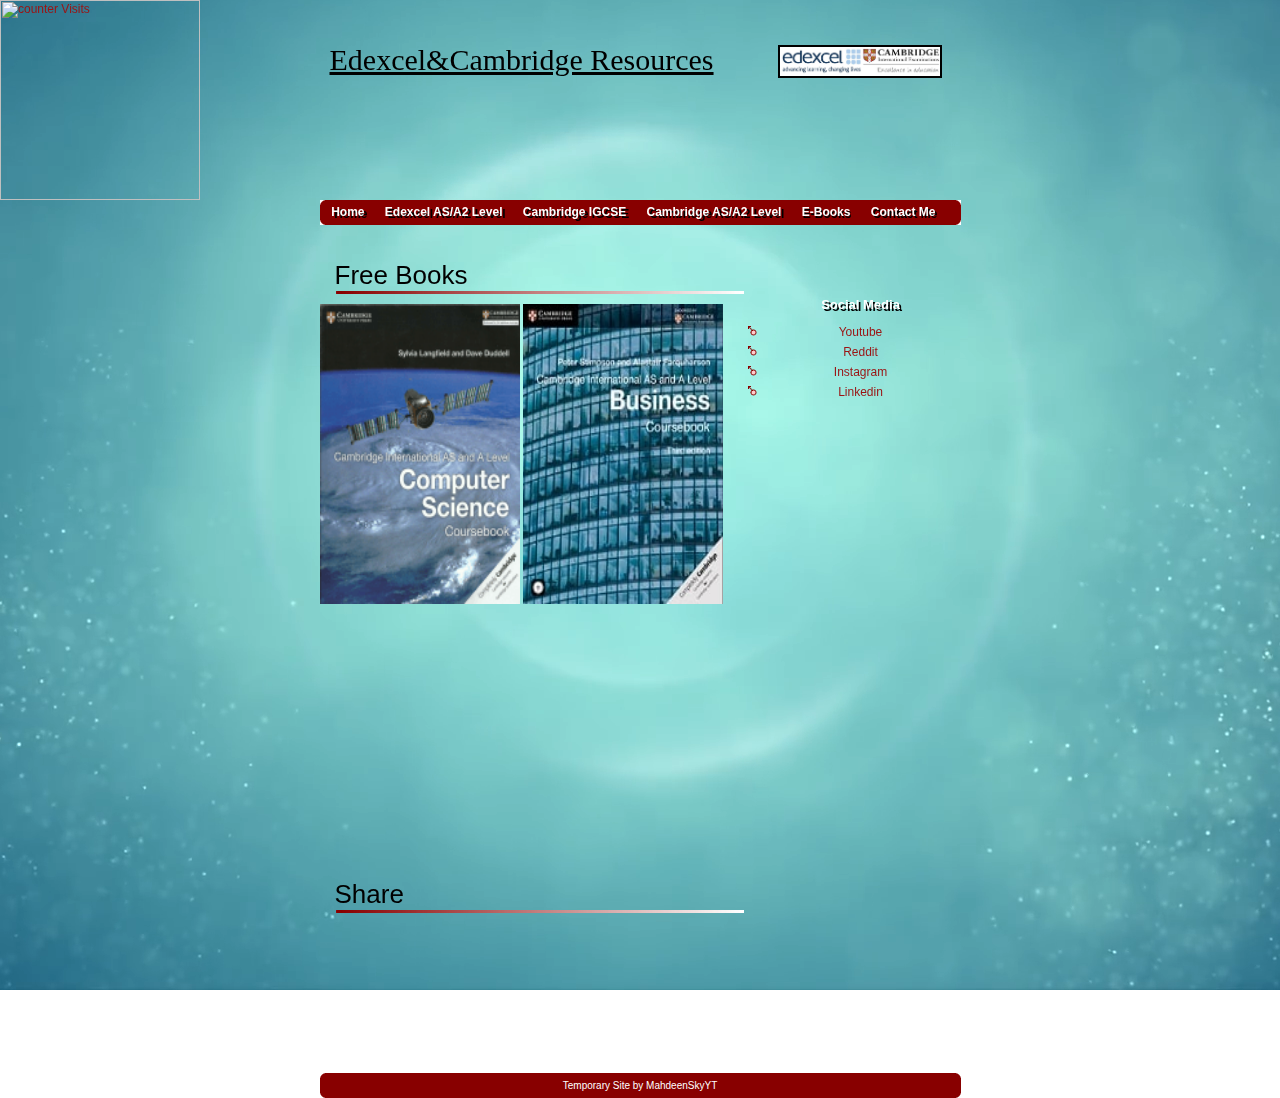
==== Ebooks.html @ 7a07d39c "Rename original(unencrypted)Ebooks.php to Ebooks.html" ====
<!-- You are not supposed to see this -->
<a href="#" target="_blank">
<img src="https://hitwebcounter.com/counter/counter.php?page=7181941&style=0036&nbdigits=5&type=ip&initCount=0" title="unique visitors" Alt=" counter Visits" align="left"  border="0" width="200" length="200" >
</a>                                    

<style>
#myVideo {
  position: fixed;
    top: 50%;
    left: 50%;
    min-width: 100%;
    min-height: 100%;
    z-index: -100;
    -ms-transform: translateX(-50%) translateY(-50%);
    -moz-transform: translateX(-50%) translateY(-50%);
    -webkit-transform: translateX(-50%) translateY(-50%);
    background-size: cover;}

</style>
<video autoplay muted loop id="myVideo">
  <source src="myvideo.mp4" type="video/mp4">
  Your browser does not support HTML5 video.
</video>
                   


<!DOCTYPE html>
<html xmlns>
<head>
<meta http-equiv="Content-Type" content="text/html; charset=utf-8" />
<link rel="stylesheet" type="text/css" href="style.css" />
<link rel="stylesheet" href="plugins/minibar.min.css">
<script src="plugins/minibar.min.js"></script>
<title>Edexcel&Cambridge Resources</title>
<style>img[alt="www.000webhost.com"]{display:none;}
       #bar {position:relative; right:20px;}
       .container {overflow-y: scroll;height: 300px;width: 440px;}
       
</style>

</head>



<body>
  <!-- Logo --> 
  <img src="Logo.jpg" alt="Logo" length="300" width="160"  style="position:relative; top:45px; left:120px; border:2px solid black; ">
  
  <div id="main">
  	<h1 style="font-family:Rockwell; "><ins><a href="index.php" style="color:black;">Edexcel&Cambridge Resources</a></ins></h1>
  	<div id="header">
    	<a id="bar" href="https://mahdeencv.000webhostapp.com/" style="text-shadow:3px 2px 0 black">Home</a>
        <a id="bar" href="EdexcelASA2Level.php" style="text-shadow:3px 2px 0 black">Edexcel AS/A2 Level</a>
        <a id="bar" href="IGCSE.php" style="text-shadow:3px 2px 0 black">Cambridge IGCSE</a>
        <a id="bar" href="ComingSoon.html" style="text-shadow:3px 2px 0 black">Cambridge AS/A2 Level</a>
        <a id="bar" href="#" style="text-shadow:1px 2px 0 black">E-Books</a>
        <a id="bar" href="ComingSoon.html" style="text-shadow:2px 2px 0 black">Contact Me</a>
    </div>
    <div id="contentColumn">
		
     
    <h2>Free Books</h2>
        <div class="divider"></div>
        <div class="container">
        <a href="https://oko.sh/Text-Books-PDF" target=_blank><img src="images/cambridge-as-a-level-computer-science.png" alt="cambridge-as-a-level-computer-science" width="200px" height="300px"></a>
        <a href="https://oko.sh/Text-Books-PDF" target=_blank><img src="images/Cambridge_International_AS_and_A_Level_Business_Coursebook_Third_Edition.jpg" alt="Cambridge_International_AS_and_A_Level_Business_Coursebook_Third_Edition" width="200x" height="300px"></a><br>
        <a href="https://oko.sh/Text-Books-PDF" target=_blank><img src="images/cambridge-international-as-and-a-level-economics-coursebook.png" alt="Cambridge International AS and A Level Economics" width="200px" height="300px"></a>
        <a href="https://oko.sh/Text-Books-PDF" target=_blank><img src="images/Cambridge-International-AS-and-A-Level-Biology-Coursebook.png" alt="Cambridge International AS and A Level Biology Coursebook" width="200px" height="300px"></a><br>
        <a href="https://oko.sh/Text-Books-PDF" target=_blank><img src="images/Cambridge-International-AS-and-A-Level-Chemistry-Coursebook-second-edition.jpg" alt="Cambridge International AS and A Level Chemistry Coursebook 2nd Edition" width="200px" height="300px"></a>
        <a href="https://oko.sh/Text-Books-PDF" target=_blank><img src="images/cambridge-international-as-and-a-level-computing-coursebook-by-chris-leadbetter-roger-blackford-and-tony-piper.png" alt="cambridge-international-as-and-a-level-computing-coursebook" width="200px" height="300px"></a>
        
        
        <a href="https://oko.sh/Text-Books-PDF" target=_blank><img src="images/cambridge-igcse-biology-3rd-edition-by-d-g-mackean-and-dave-hayward.jpeg" alt="cambridge-igcse-biology-3rd-edition-by-d-g-mackean-and-dave-hayward" width="200px" height="300px"></a>
        <a href="https://oko.sh/Text-Books-PDF" target=_blank><img src="images/cambridge-igcse-business-studies-4th-edition-by-peter-stimpson-karen-borrington.jpg" alt="cambridge-igcse-business-studies-4th-edition-by-peter-stimpson-karen-borrington" width="200px" height="300px"></a>
        <a href="https://oko.sh/Text-Books-PDF" target=_blank><img src="images/cambridge-igcse-chemistry-by-bryan-earl-and-doug-wilford.png" alt="cambridge-igcse-chemistry-by-bryan-earl-and-doug-wilford" width="200px" height="300px"></a>
        <a href="https://oko.sh/Text-Books-PDF" target=_blank><img src="images/cambridge-igcse-computer-science-by-david-watson-and-helen-williams.jpg" alt="cambridge-igcse-computer-science-by-david-watson-and-helen-williams" width="200px" height="300px"></a>
        <a href="https://oko.sh/Text-Books-PDF" target=_blank><img src="images/cambridge-igcse-english-second-language.jpg" alt="cambridge-igcse-english-second-language" width="200px" height="300px"></a>
        <a href="https://up-load.io/7kzsr221i40h" target=_blank><img src="images/cambridge-igcse-mathematics-core-and-extended-3rd-edition.png" alt="cambridge-igcse-mathematics-core-and-extended-3rd-edition" width="200px" height="300px"></a>
        <a href="https://oko.sh/Text-Books-PDF" target=_blank><img src="images/cambridge-igcse-physics-3rd-edition-by-tom-duncan-and-heather-kennett.png" alt="cambridge-igcse-physics-3rd-edition-by-tom-duncan-and-heather-kennett" width="200px" height="300px"></a>
        <a href="https://oko.sh/Text-Books-PDF" target=_blank><img src="images/chemistry-workbook-3rd-edition.jpeg" alt="chemistry-workbook-3rd-edition" width="200px" height="300px"></a>
        <a href="https://oko.sh/Text-Books-PDF" target=_blank><img src="images/igcse-ict-information-and-communication-technology-second-edition-by-graham-brown.jpg" alt="igcse-ict-information-and-communication-technology-second-edition-by-graham-brown" width="200px" height="300px"></a>
        <a href="https://oko.sh/Text-Books-PDF" target=_blank><img src="images/Cambridge-IGCSE-and-O-Level-Economics.jpg" alt="Cambridge-IGCSE-and-O-Level-Economics" width="200px" height="300px"></a>
        
        <a href="https://oko.sh/Text-Books-PDF" target=_blank><img src="images/edexcel-A-levels/edexcel-a-level-biology.jpg" alt="Edexcel-IAL-Biology-Book-1" width="200px" height="300px"></a>
        <a href="https://oko.sh/Text-Books-PDF" target=_blank><img src="images/edexcel-A-levels/edexcel-a-level-physics.jpg" alt="Edexcel-IAL-Physics-Book-1" width="200px" height="300px"></a>
        <a href="https://oko.sh/Text-Books-PDF" target=_blank><img src="images/edexcel-A-levels/edexcel-a-level-chemistry.jpg" alt="Edexcel-IAL-Chemistry-Book-1" width="200px" height="300px"></a>
        
        <a href="https://oko.sh/Text-Books-PDF" target=_blank><img src="images/edexcel-A-levels/edexcel-a-level-P1.jpg" alt="Edexcel-IAL-PureMathematics-Book-1" width="200px" height="300px"></a>
        <a href="https://oko.sh/Text-Books-PDF" target=_blank><img src="images/edexcel-A-levels/edexcel-a-level-P2.jpg" alt="Edexcel-IAL-PureMathematics-Book-2" width="200px" height="300px"></a>
        
        <a href="https://oko.sh/Text-Books-PDF" target=_blank><img src="images/edexcel-A-levels/edexcel-a-level-S1.jpg" alt="Edexcel-IAL-Statistics-Book-1" width="200px" height="300px"></a>
        <a href="https://oko.sh/Text-Books-PDF" target=_blank><img src="images/edexcel-A-levels/edexcel-a-level-S2.jpg" alt="Edexcel-IAL-Statistics-Book-2" width="200px" height="300px"></a>
        <a href="https://oko.sh/Text-Books-PDF" target=_blank><img src="images/edexcel-A-levels/edexcel-a-level-S3.jpg" alt="Edexcel-IAL-Statistics-Book-3" width="200px" height="300px"></a>
        
        <a href="https://oko.sh/Text-Books-PDF" target=_blank><img src="images/edexcel-A-levels/edexcel-a-level-mechanics1.jpg" alt="Edexcel-IAL-Mechanics-Book-1" width="200px" height="300px"></a>
        <a href="https://oko.sh/Text-Books-PDF" target=_blank><img src="images/edexcel-A-levels/edexcel-a-level-mechanics2.jpg" alt="Edexcel-IAL-Mechanics-Book-2" width="200px" height="300px"></a>
        <a href="https://oko.sh/Text-Books-PDF" target=_blank><img src="images/edexcel-A-levels/edexcel-a-level-mechanics3.jpg" alt="Edexcel-IAL-Mechanics-Book-3" width="200px" height="300px"></a>
        
        <a href="https://oko.sh/Text-Books-PDF" target=_blank><img src="images/edexcel-A-levels/edexcel-a-level-furtherpure1.jpg" alt="Edexcel-IAL-FurtherPure-Book-1" width="200px" height="300px"></a>
        <a href="https://oko.sh/Text-Books-PDF" target=_blank><img src="images/edexcel-A-levels/edexcel-a-level-furtherpure2.jpg" alt="Edexcel-IAL-FurtherPure-Book-2" width="200px" height="300px"></a>
        
        <a href="https://oko.sh/Text-Books-PDF" target=_blank><img src="images/edexcel-A-levels/edexcel-a-level-decisions1.jpg" alt="Edexcel-IAL-Decisions-Book-1" width="200px" height="300px"></a>
        </div>
       
        
        
        

    <div class="share" style="position:relative; top:240px; ">
        <h2>Share</h2>
            <div class="divider"></div>
        
        <!-- Facebook -->
        <iframe src="https://www.facebook.com/plugins/page.php?href=https%3A%2F%2Fwww.facebook.com%2FEdexcelCambridge-PapersUnits-104394507771726%2F%3Fview_public_for%3D104394507771726&tabs&width=340&height=130&small_header=false&adapt_container_width=true&hide_cover=false&show_facepile=false&appId" width="400" height="130" style="position:relative; left:17px; border:none;overflow:hidden" scrolling="no" frameborder="0" allowTransparency="true" allow="encrypted-media"></iframe>
        <div class="addthis_inline_share_toolbox" style="position:relative; left:15px; top:10px;  "></div>
    </div>
        

        
  </div>

  <div id="navColumn">

		<div class="subHeader"><h3 style="text-shadow:2px 2px 0 black">Social Media</h3></div>
            <ul>
                <li><a href="https://www.youtube.com/c/MahdeenSkyYT">Youtube</a></li>
                <li><a href="https://www.reddit.com/user/MahdeenSky">Reddit</a></li>
                <li><a href="https://www.instagram.com/mahdeensky_illustrations/">Instagram</a></li>
                <li><a href="https://www.linkedin.com/in/mahdeen-islam-a873b1177/">Linkedin</a></li>
            </ul>

  </div>
  
  
</div>

        <div id="footer" style="position:relative; top:260px; "><a href="https://www.youtube.com/c/MahdeenSkyYT">Temporary Site</a> by <a href="https://www.youtube.com/c/MahdeenSkyYT">MahdeenSkyYT</a></div>
    
<script type="text/javascript" src="//s7.addthis.com/js/300/addthis_widget.js#pubid=ra-5e1fa5d7bad13620"></script>

</body>
</html>
---- style.css ----
/* A Free Design by Bryant Smith (bryantsmith.com) */

body {
	margin: 0;
	padding: 0;
	text-align: left;
	font-family: Verdana, Arial, Helvetica, sans-serif;
	font-size: 12px;
	color: #000000;
	background: #FFFFFF;
}
*
{
  margin: 0 auto 0 auto;
 text-align:left;}
 
 
 html, body {
text-align: center;
}
p {text-align: left;}


h1
{
font-size:30px;
font-weight:normal;
padding:10px;
}


h2
{
font-size:26px;
font-weight:normal;
padding-left:15px;
padding-top:35px;
}

#main
{
width:641px;
height:auto;
padding-bottom:20px;
}

#header
{
color:#ffffff;
clear:both;
width:641px;
height:25px;
background-image:url(header_footer.png);
background-repeat:no-repeat;
text-align:right;
line-height:25px;
}

#header a, #header a:visited, #header a:hover
{
font-size:12px;
font-weight:bold;
color:#FFFFFF;
padding-left:12px;
padding-right:5px;
text-decoration:none;
line-height:25px;
}

#footer
{
color:#ffffff;
font-size:10px;
clear:both;
width:641px;
height:25px;
background-image:url(header_footer.png);
background-repeat:no-repeat;
text-align:center;
line-height:25px;
font-weight:normal;
}

#footer a, #footer a:visited, #footer a:hover
{
font-size:10px;
color:#FFFFFF;
text-decoration:none;
line-height:25px;
}




#header a:hover { 
color:#F2EAEA;
border:none;
}

#contentColumn
{
float:left;
width:441px;
}

#navColumn
{
float:left;
width:200px;
padding-top:50px;
}
#contentColumn p
{
text-align:left;
line-height:25px;
letter-spacing:-1px;
margin:6px;
}



.divider
{
background-image:url(divider.jpg);
width:408px;
height:3px;
margin-bottom:10px;

}
.subHeader
{
margin-top:20px;
margin-bottom:4px;
width:150px;
height:20px;
background-image:url(../SimpleFactorial/right_header.png);
text-align:center;
}

.subHeader h3
{
font-size:13px;
line-height:20px;
color:#FFFFFF;
text-align:center;
}

ul,  li
{
text-align:center;
padding:3px;
list-style-image:url(link_image.png);
}



a, a:visited
{
text-decoration:none;
color:#9B1313;
}

a:hover
{
color:#9B1313;
border-bottom:dashed 1px #DD6A6A;
}
---- plugins/minibar.min.css ----
/*!
 * MiniBar 0.4.2
 * http://mobius.ovh/
 *
 * Released under the MIT license
 */.mb-bar,.mb-track{border-radius:5px;position:absolute}.mb-bar,.mb-button,.mb-buttons,.mb-track{position:absolute}.mb-container{overflow:hidden;height:100%;width:100%}.mb-container:hover.mb-scroll-x>.mb-buttons-x,.mb-container:hover.mb-scroll-x>.mb-buttons-x>.mb-track-x,.mb-container:hover.mb-scroll-x>.mb-track-x,.mb-container:hover.mb-scroll-y>.mb-buttons-y,.mb-container:hover.mb-scroll-y>.mb-buttons-y>.mb-track-y,.mb-container:hover.mb-scroll-y>.mb-track-y,.mb-visible.mb-scroll-x>.mb-buttons-x,.mb-visible.mb-scroll-x>.mb-buttons-x>.mb-track-x,.mb-visible.mb-scroll-x>.mb-track-x,.mb-visible.mb-scroll-y>.mb-buttons-y,.mb-visible.mb-scroll-y>.mb-buttons-y>.mb-track-y,.mb-visible.mb-scroll-y>.mb-track-y{opacity:1}.mb-content{overflow:auto;height:100%;width:auto;box-sizing:content-box}.mb-track{-webkit-transition:opacity 250ms;transition:opacity 250ms}.mb-bar{background-color:rgba(0,0,0,.2);z-index:10;-webkit-transform-style:preserve-3d;transform-style:preserve-3d}.mb-track-x{left:5px;bottom:5px;width:calc(100% - 10px);height:10px;opacity:0}.mb-buttons-y .mb-increase,.mb-track-y .mb-increase{bottom:0}.mb-track-x .mb-bar{left:0;top:0;height:100%;min-width:10px}.mb-track-y{right:5px;top:5px;height:calc(100% - 10px);width:10px;opacity:0}.mb-buttons-x .mb-increase,.mb-buttons-y,.mb-track-x .mb-increase{right:0}.mb-track-y .mb-bar{right:0;top:0;width:100%;min-height:10px}.mb-progress{overflow:hidden}.mb-progress .mb-bar{min-height:0}.mb-buttons-x{height:16px;width:100%;bottom:0;left:0;opacity:0}.mb-buttons-x .mb-decrease{left:0}.mb-buttons-x .mb-decrease::before{-webkit-transform:rotate(-135deg);transform:rotate(-135deg)}.mb-buttons-x .mb-increase::before{left:-1px;-webkit-transform:rotate(45deg);transform:rotate(45deg)}.mb-buttons-y{width:16px;height:100%;top:0;opacity:0}.mb-buttons-y .mb-decrease{top:0}.mb-buttons-y .mb-increase::before{top:5px;-webkit-transform:rotate(135deg);transform:rotate(135deg)}.mb-nav .mb-bar{border-radius:0;background-color:#969696}.mb-nav .mb-bar:hover{background-color:#a3a3a3}.mb-nav .mb-track{border-radius:0;background-color:#d6d6d6}.mb-nav .mb-track-x{left:16px;height:16px;width:calc(100% - 32px)}.mb-nav .mb-track-y{top:16px;width:16px;height:calc(100% - 32px)}.mb-button{border:none;width:16px;height:16px;padding:0;background-color:#969696;cursor:pointer}.mb-button:hover{background-color:#a3a3a3}.mb-button::before{border-style:solid;border-width:2px 2px 0 0;border-color:#fff;content:"";display:inline-block;height:3px;width:3px;left:0;top:6px;position:relative;-webkit-transform:rotate(-45deg);transform:rotate(-45deg);vertical-align:top}.mb-track-x .mb-decrease{left:0}.mb-track-y .mb-decrease{top:0}.mb-scroll-x .mb-buttons-y{height:calc(100% - 16px)}.mb-scroll-x .mb-buttons-y::before{position:absolute;left:0;bottom:-16px;width:100%;height:100%;content:"";background-color:#fff;z-index:0}.mb-scroll-y .mb-buttons-x{width:calc(100% - 16px)}.mb-wrapper{width:100%;height:100%;padding:10px 0 10px 10px;box-sizing:border-box;background-color:#2E222D}.mb-textarea .mb-content{border:none;width:100%;height:100%;margin:0}.mb-textarea .mb-track-x{display:none}
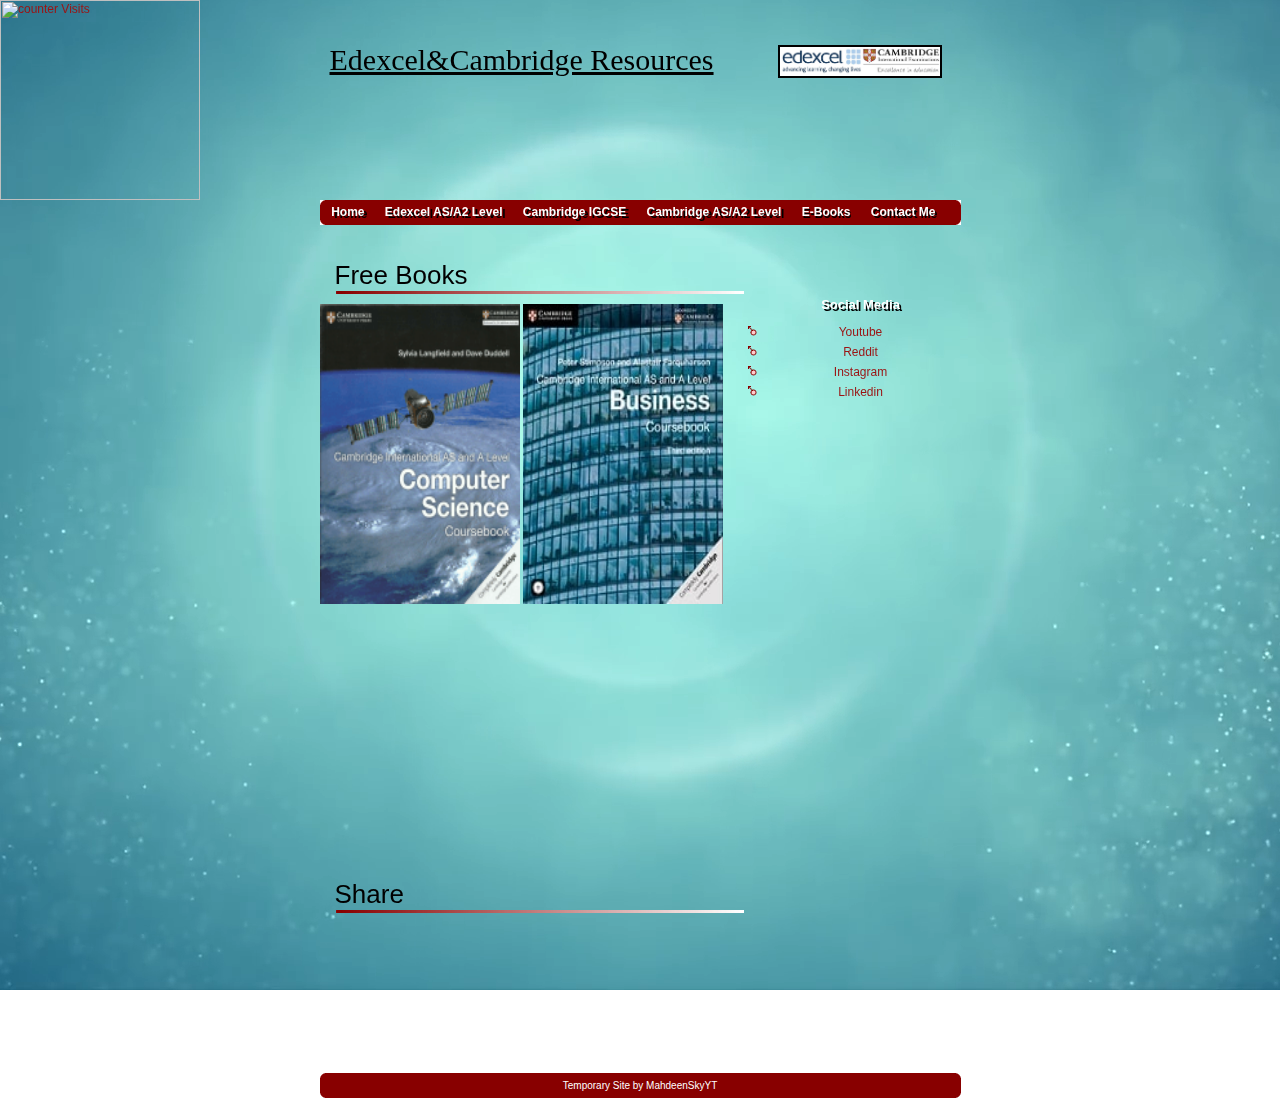
==== commit a8e205cd: "Update Ebooks.html" ====
--- a/Ebooks.html
+++ b/Ebooks.html
@@ -49,9 +49,9 @@
   <div id="main">
   	<h1 style="font-family:Rockwell; "><ins><a href="index.php" style="color:black;">Edexcel&Cambridge Resources</a></ins></h1>
   	<div id="header">
-    	<a id="bar" href="https://mahdeencv.000webhostapp.com/" style="text-shadow:3px 2px 0 black">Home</a>
-        <a id="bar" href="EdexcelASA2Level.php" style="text-shadow:3px 2px 0 black">Edexcel AS/A2 Level</a>
-        <a id="bar" href="IGCSE.php" style="text-shadow:3px 2px 0 black">Cambridge IGCSE</a>
+    	<a id="bar" href="index.html" style="text-shadow:3px 2px 0 black">Home</a>
+        <a id="bar" href="EdexcelASA2Level.html" style="text-shadow:3px 2px 0 black">Edexcel AS/A2 Level</a>
+        <a id="bar" href="IGCSE.html" style="text-shadow:3px 2px 0 black">Cambridge IGCSE</a>
         <a id="bar" href="ComingSoon.html" style="text-shadow:3px 2px 0 black">Cambridge AS/A2 Level</a>
         <a id="bar" href="#" style="text-shadow:1px 2px 0 black">E-Books</a>
         <a id="bar" href="ComingSoon.html" style="text-shadow:2px 2px 0 black">Contact Me</a>
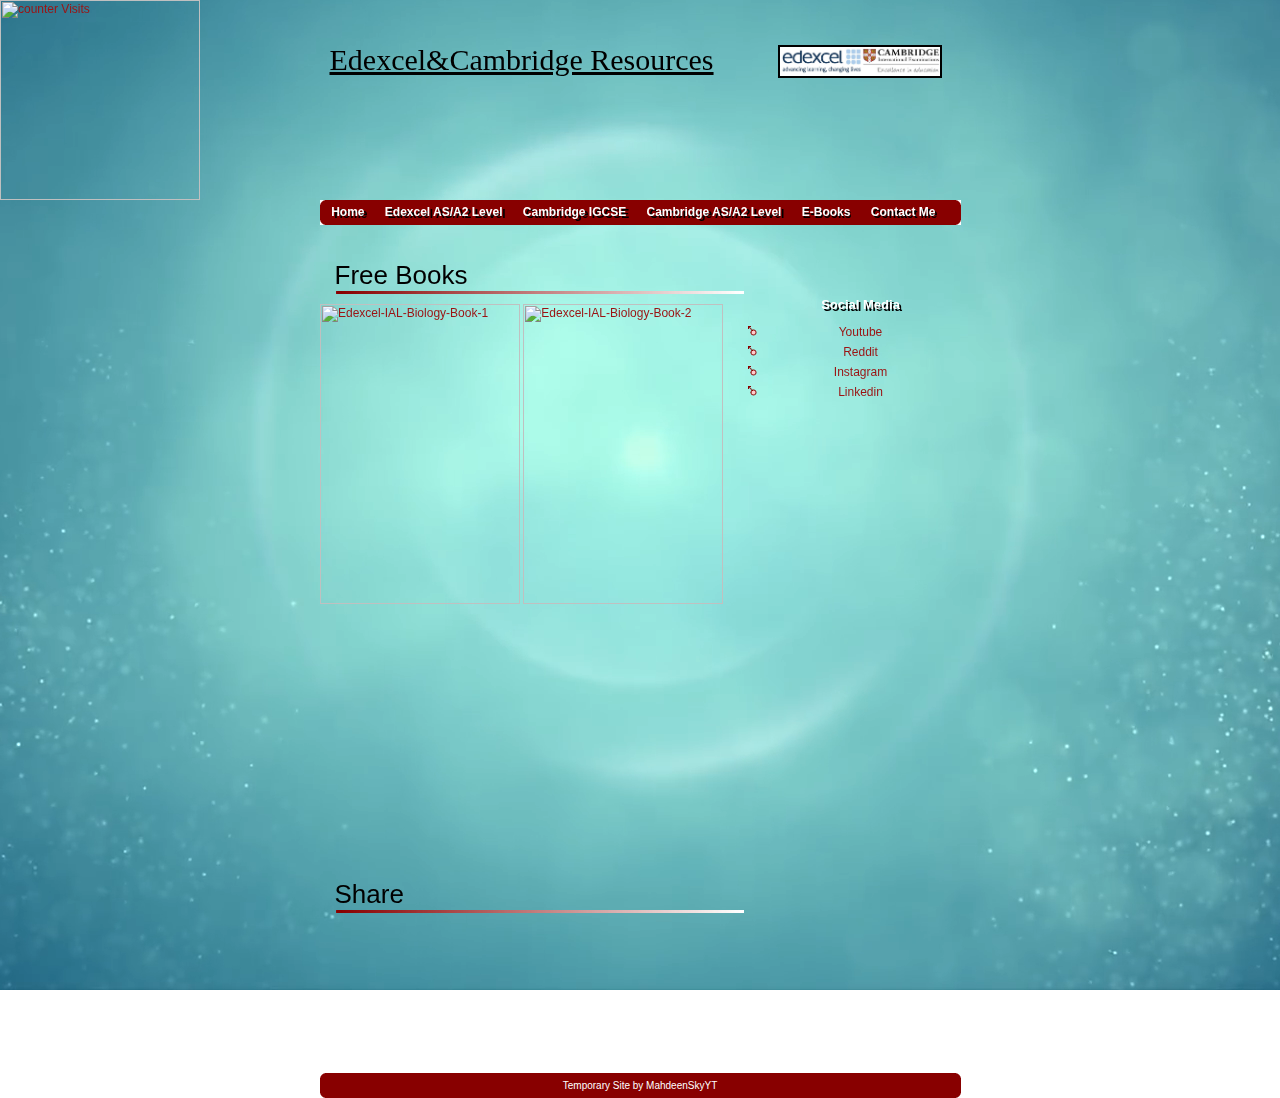
==== commit 7cf6dc30: "Update Ebooks.html" ====
--- a/Ebooks.html
+++ b/Ebooks.html
@@ -62,6 +62,42 @@
     <h2>Free Books</h2>
         <div class="divider"></div>
         <div class="container">
+
+        <a href="https://oko.sh/Text-Books-PDF" target=_blank><img src="images/edexcel-A-levels/edexcel-a-level-biology1.jpg" alt="Edexcel-IAL-Biology-Book-1" width="200px" height="300px"></a>
+        <a href="https://oko.sh/Text-Books-PDF" target=_blank><img src="images/edexcel-A-levels/edexcel-a-level-biology2.jpg" alt="Edexcel-IAL-Biology-Book-2" width="200px" height="300px"></a>
+        <a href="https://oko.sh/Text-Books-PDF" target=_blank><img src="images/edexcel-A-levels/edexcel-a-level-physics1.jpg" alt="Edexcel-IAL-Physics-Book-1" width="200px" height="300px"></a>
+        <a href="https://oko.sh/Text-Books-PDF" target=_blank><img src="images/edexcel-A-levels/edexcel-a-level-physics2.jpg" alt="Edexcel-IAL-Physics-Book-2" width="200px" height="300px"></a>
+        <a href="https://oko.sh/Text-Books-PDF" target=_blank><img src="images/edexcel-A-levels/edexcel-a-level-chemistry1.jpg" alt="Edexcel-IAL-Chemistry-Book-1" width="200px" height="300px"></a>
+        <a href="https://oko.sh/Text-Books-PDF" target=_blank><img src="images/edexcel-A-levels/edexcel-a-level-chemistry2.jpg" alt="Edexcel-IAL-Chemistry-Book-2" width="200px" height="300px"></a>
+
+        <a href="https://oko.sh/Text-Books-PDF" target=_blank><img src="images/edexcel-A-levels/edexcel-a-level-P1.jpg" alt="Edexcel-IAL-PureMathematics-Book-1" width="200px" height="300px"></a>
+        <a href="https://oko.sh/Text-Books-PDF" target=_blank><img src="images/edexcel-A-levels/edexcel-a-level-P2.jpg" alt="Edexcel-IAL-PureMathematics-Book-2" width="200px" height="300px"></a>
+        <a href="https://oko.sh/Text-Books-PDF" target=_blank><img src="images/edexcel-A-levels/edexcel-a-level-P3.jpg" alt="Edexcel-IAL-PureMathematics-Book-3" width="200px" height="300px"></a>
+        <a href="https://oko.sh/Text-Books-PDF" target=_blank><img src="images/edexcel-A-levels/edexcel-a-level-P4.jpg" alt="Edexcel-IAL-PureMathematics-Book-4" width="200px" height="300px"></a>
+        
+        <a href="https://oko.sh/Text-Books-PDF" target=_blank><img src="images/edexcel-A-levels/edexcel-a-level-S1.jpg" alt="Edexcel-IAL-Statistics-Book-1" width="200px" height="300px"></a>
+        <a href="https://oko.sh/Text-Books-PDF" target=_blank><img src="images/edexcel-A-levels/edexcel-a-level-S2.jpg" alt="Edexcel-IAL-Statistics-Book-2" width="200px" height="300px"></a>
+        <a href="https://oko.sh/Text-Books-PDF" target=_blank><img src="images/edexcel-A-levels/edexcel-a-level-S3.jpg" alt="Edexcel-IAL-Statistics-Book-3" width="200px" height="300px"></a>
+        
+        <a href="https://oko.sh/Text-Books-PDF" target=_blank><img src="images/edexcel-A-levels/edexcel-a-level-mechanics1.jpg" alt="Edexcel-IAL-Mechanics-Book-1" width="200px" height="300px"></a>
+        <a href="https://oko.sh/Text-Books-PDF" target=_blank><img src="images/edexcel-A-levels/edexcel-a-level-mechanics2.jpg" alt="Edexcel-IAL-Mechanics-Book-2" width="200px" height="300px"></a>
+        <a href="https://oko.sh/Text-Books-PDF" target=_blank><img src="images/edexcel-A-levels/edexcel-a-level-mechanics3.jpg" alt="Edexcel-IAL-Mechanics-Book-3" width="200px" height="300px"></a>
+        
+        <a href="https://oko.sh/Text-Books-PDF" target=_blank><img src="images/edexcel-A-levels/edexcel-a-level-furtherpure1.jpg" alt="Edexcel-IAL-FurtherPure-Book-1" width="200px" height="300px"></a>
+        <a href="https://oko.sh/Text-Books-PDF" target=_blank><img src="images/edexcel-A-levels/edexcel-a-level-furtherpure2.jpg" alt="Edexcel-IAL-FurtherPure-Book-2" width="200px" height="300px"></a>
+        <a href="https://oko.sh/Text-Books-PDF" target=_blank><img src="images/edexcel-A-levels/edexcel-a-level-furtherpure3.png" alt="Edexcel-IAL-FurtherPure-Book-3" width="200px" height="300px"></a>
+
+        <a href="https://oko.sh/Text-Books-PDF" target=_blank><img src="images/edexcel-A-levels/edexcel-a-level-decisions1.jpg" alt="Edexcel-IAL-Decisions-Book-1" width="200px" height="300px"></a>
+
+        <a href="https://oko.sh/Text-Books-PDF" target=_blank><img src="images/edexcel-A-levels/edexcel-a-level-economics1.jpg" alt="Edexcel-IAL-Economics-Book-1" width="200px" height="300px"></a>
+        <a href="https://oko.sh/Text-Books-PDF" target=_blank><img src="images/edexcel-A-levels/edexcel-a-level-economics2.jpg" alt="Edexcel-IAL-Economics-Book-2" width="200px" height="300px"></a>
+
+        <a href="https://oko.sh/Text-Books-PDF" target=_blank><img src="images/edexcel-A-levels/edexcel-a-level-accounting1.jpg" alt="Edexcel-IAL-Accounting-Book-1" width="200px" height="300px"></a>
+        <a href="https://oko.sh/Text-Books-PDF" target=_blank><img src="images/edexcel-A-levels/edexcel-a-level-accounting2.jpg" alt="Edexcel-IAL-Accounting-Book-2" width="200px" height="300px"></a>
+
+        <a href="https://oko.sh/Text-Books-PDF" target=_blank><img src="images/edexcel-A-levels/edexcel-a-level-business1.jpg" alt="Edexcel-IAL-Business-Book-1" width="200px" height="300px"></a>
+        <a href="https://oko.sh/Text-Books-PDF" target=_blank><img src="images/edexcel-A-levels/edexcel-a-level-business2.jpg" alt="Edexcel-IAL-Business-Book-2" width="200px" height="300px"></a>
+
         <a href="https://oko.sh/Text-Books-PDF" target=_blank><img src="images/cambridge-as-a-level-computer-science.png" alt="cambridge-as-a-level-computer-science" width="200px" height="300px"></a>
         <a href="https://oko.sh/Text-Books-PDF" target=_blank><img src="images/Cambridge_International_AS_and_A_Level_Business_Coursebook_Third_Edition.jpg" alt="Cambridge_International_AS_and_A_Level_Business_Coursebook_Third_Edition" width="200x" height="300px"></a><br>
         <a href="https://oko.sh/Text-Books-PDF" target=_blank><img src="images/cambridge-international-as-and-a-level-economics-coursebook.png" alt="Cambridge International AS and A Level Economics" width="200px" height="300px"></a>
@@ -75,37 +111,14 @@
         <a href="https://oko.sh/Text-Books-PDF" target=_blank><img src="images/cambridge-igcse-chemistry-by-bryan-earl-and-doug-wilford.png" alt="cambridge-igcse-chemistry-by-bryan-earl-and-doug-wilford" width="200px" height="300px"></a>
         <a href="https://oko.sh/Text-Books-PDF" target=_blank><img src="images/cambridge-igcse-computer-science-by-david-watson-and-helen-williams.jpg" alt="cambridge-igcse-computer-science-by-david-watson-and-helen-williams" width="200px" height="300px"></a>
         <a href="https://oko.sh/Text-Books-PDF" target=_blank><img src="images/cambridge-igcse-english-second-language.jpg" alt="cambridge-igcse-english-second-language" width="200px" height="300px"></a>
-        <a href="https://up-load.io/7kzsr221i40h" target=_blank><img src="images/cambridge-igcse-mathematics-core-and-extended-3rd-edition.png" alt="cambridge-igcse-mathematics-core-and-extended-3rd-edition" width="200px" height="300px"></a>
+        <a href="https://oko.sh/Text-Books-PDF" target=_blank><img src="images/cambridge-igcse-mathematics-core-and-extended-3rd-edition.png" alt="cambridge-igcse-mathematics-core-and-extended-3rd-edition" width="200px" height="300px"></a>
         <a href="https://oko.sh/Text-Books-PDF" target=_blank><img src="images/cambridge-igcse-physics-3rd-edition-by-tom-duncan-and-heather-kennett.png" alt="cambridge-igcse-physics-3rd-edition-by-tom-duncan-and-heather-kennett" width="200px" height="300px"></a>
         <a href="https://oko.sh/Text-Books-PDF" target=_blank><img src="images/chemistry-workbook-3rd-edition.jpeg" alt="chemistry-workbook-3rd-edition" width="200px" height="300px"></a>
         <a href="https://oko.sh/Text-Books-PDF" target=_blank><img src="images/igcse-ict-information-and-communication-technology-second-edition-by-graham-brown.jpg" alt="igcse-ict-information-and-communication-technology-second-edition-by-graham-brown" width="200px" height="300px"></a>
         <a href="https://oko.sh/Text-Books-PDF" target=_blank><img src="images/Cambridge-IGCSE-and-O-Level-Economics.jpg" alt="Cambridge-IGCSE-and-O-Level-Economics" width="200px" height="300px"></a>
-        
-        <a href="https://oko.sh/Text-Books-PDF" target=_blank><img src="images/edexcel-A-levels/edexcel-a-level-biology.jpg" alt="Edexcel-IAL-Biology-Book-1" width="200px" height="300px"></a>
-        <a href="https://oko.sh/Text-Books-PDF" target=_blank><img src="images/edexcel-A-levels/edexcel-a-level-physics.jpg" alt="Edexcel-IAL-Physics-Book-1" width="200px" height="300px"></a>
-        <a href="https://oko.sh/Text-Books-PDF" target=_blank><img src="images/edexcel-A-levels/edexcel-a-level-chemistry.jpg" alt="Edexcel-IAL-Chemistry-Book-1" width="200px" height="300px"></a>
-        
-        <a href="https://oko.sh/Text-Books-PDF" target=_blank><img src="images/edexcel-A-levels/edexcel-a-level-P1.jpg" alt="Edexcel-IAL-PureMathematics-Book-1" width="200px" height="300px"></a>
-        <a href="https://oko.sh/Text-Books-PDF" target=_blank><img src="images/edexcel-A-levels/edexcel-a-level-P2.jpg" alt="Edexcel-IAL-PureMathematics-Book-2" width="200px" height="300px"></a>
-        
-        <a href="https://oko.sh/Text-Books-PDF" target=_blank><img src="images/edexcel-A-levels/edexcel-a-level-S1.jpg" alt="Edexcel-IAL-Statistics-Book-1" width="200px" height="300px"></a>
-        <a href="https://oko.sh/Text-Books-PDF" target=_blank><img src="images/edexcel-A-levels/edexcel-a-level-S2.jpg" alt="Edexcel-IAL-Statistics-Book-2" width="200px" height="300px"></a>
-        <a href="https://oko.sh/Text-Books-PDF" target=_blank><img src="images/edexcel-A-levels/edexcel-a-level-S3.jpg" alt="Edexcel-IAL-Statistics-Book-3" width="200px" height="300px"></a>
-        
-        <a href="https://oko.sh/Text-Books-PDF" target=_blank><img src="images/edexcel-A-levels/edexcel-a-level-mechanics1.jpg" alt="Edexcel-IAL-Mechanics-Book-1" width="200px" height="300px"></a>
-        <a href="https://oko.sh/Text-Books-PDF" target=_blank><img src="images/edexcel-A-levels/edexcel-a-level-mechanics2.jpg" alt="Edexcel-IAL-Mechanics-Book-2" width="200px" height="300px"></a>
-        <a href="https://oko.sh/Text-Books-PDF" target=_blank><img src="images/edexcel-A-levels/edexcel-a-level-mechanics3.jpg" alt="Edexcel-IAL-Mechanics-Book-3" width="200px" height="300px"></a>
-        
-        <a href="https://oko.sh/Text-Books-PDF" target=_blank><img src="images/edexcel-A-levels/edexcel-a-level-furtherpure1.jpg" alt="Edexcel-IAL-FurtherPure-Book-1" width="200px" height="300px"></a>
-        <a href="https://oko.sh/Text-Books-PDF" target=_blank><img src="images/edexcel-A-levels/edexcel-a-level-furtherpure2.jpg" alt="Edexcel-IAL-FurtherPure-Book-2" width="200px" height="300px"></a>
-        
-        <a href="https://oko.sh/Text-Books-PDF" target=_blank><img src="images/edexcel-A-levels/edexcel-a-level-decisions1.jpg" alt="Edexcel-IAL-Decisions-Book-1" width="200px" height="300px"></a>
+
         </div>
-       
-        
-        
-        
-
+ 
     <div class="share" style="position:relative; top:240px; ">
         <h2>Share</h2>
             <div class="divider"></div>
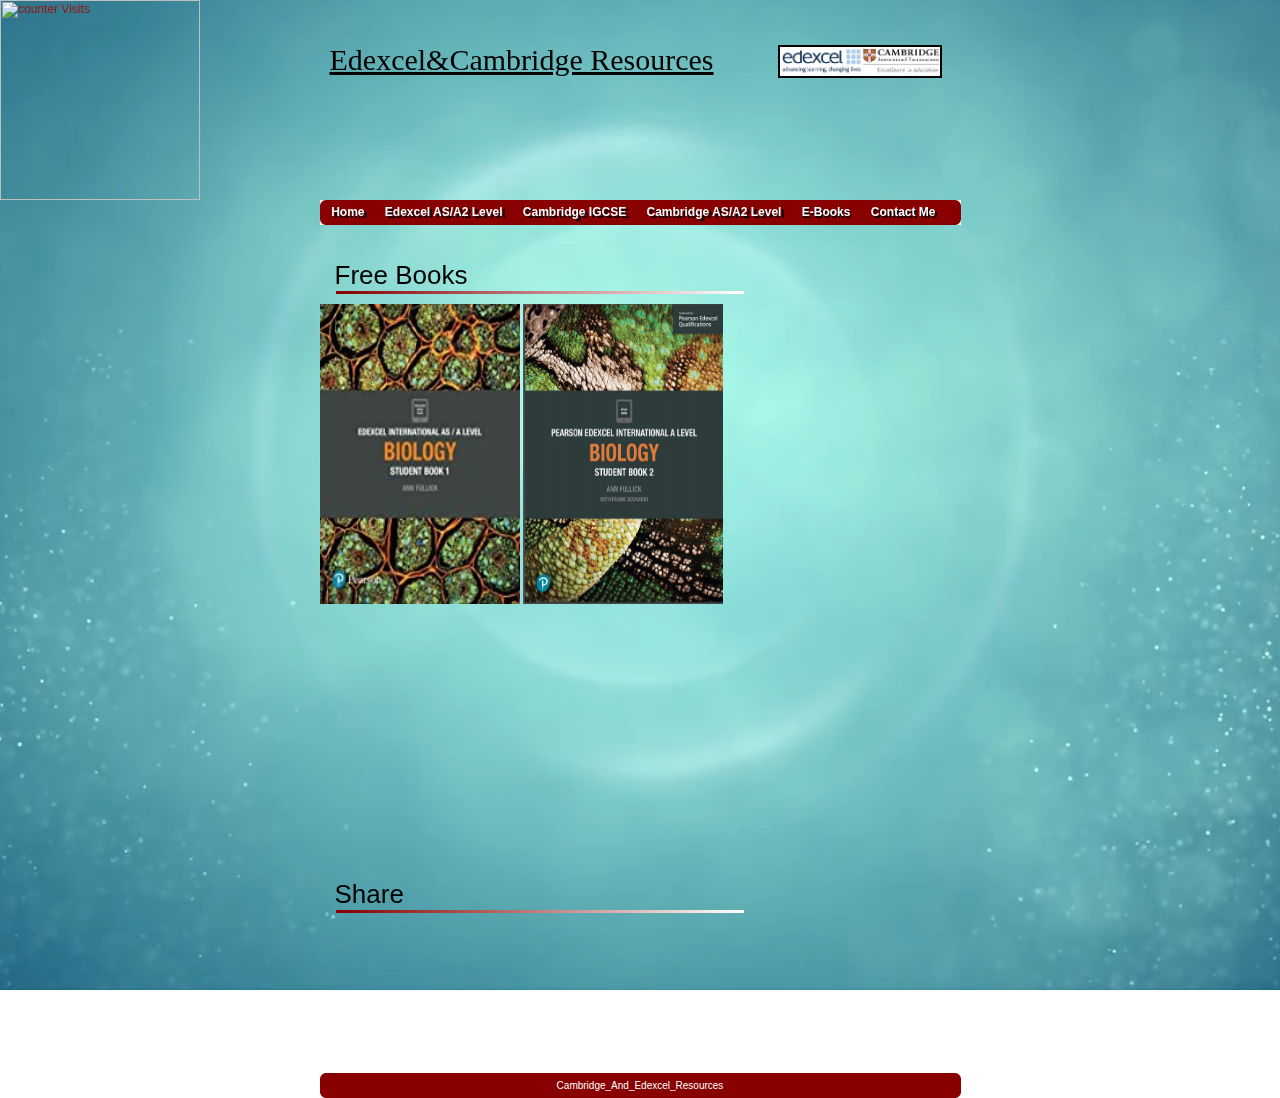
==== commit c2391dbd: "Update Ebooks.html" ====
--- a/Ebooks.html
+++ b/Ebooks.html
@@ -132,22 +132,7 @@
         
   </div>
 
-  <div id="navColumn">
-
-		<div class="subHeader"><h3 style="text-shadow:2px 2px 0 black">Social Media</h3></div>
-            <ul>
-                <li><a href="https://www.youtube.com/c/MahdeenSkyYT">Youtube</a></li>
-                <li><a href="https://www.reddit.com/user/MahdeenSky">Reddit</a></li>
-                <li><a href="https://www.instagram.com/mahdeensky_illustrations/">Instagram</a></li>
-                <li><a href="https://www.linkedin.com/in/mahdeen-islam-a873b1177/">Linkedin</a></li>
-            </ul>
-
-  </div>
-  
-  
-</div>
-
-        <div id="footer" style="position:relative; top:260px; "><a href="https://www.youtube.com/c/MahdeenSkyYT">Temporary Site</a> by <a href="https://www.youtube.com/c/MahdeenSkyYT">MahdeenSkyYT</a></div>
+<div id="footer" style="position:relative; top:260px; "> Cambridge_And_Edexcel_Resources </div>
     
 <script type="text/javascript" src="//s7.addthis.com/js/300/addthis_widget.js#pubid=ra-5e1fa5d7bad13620"></script>
 
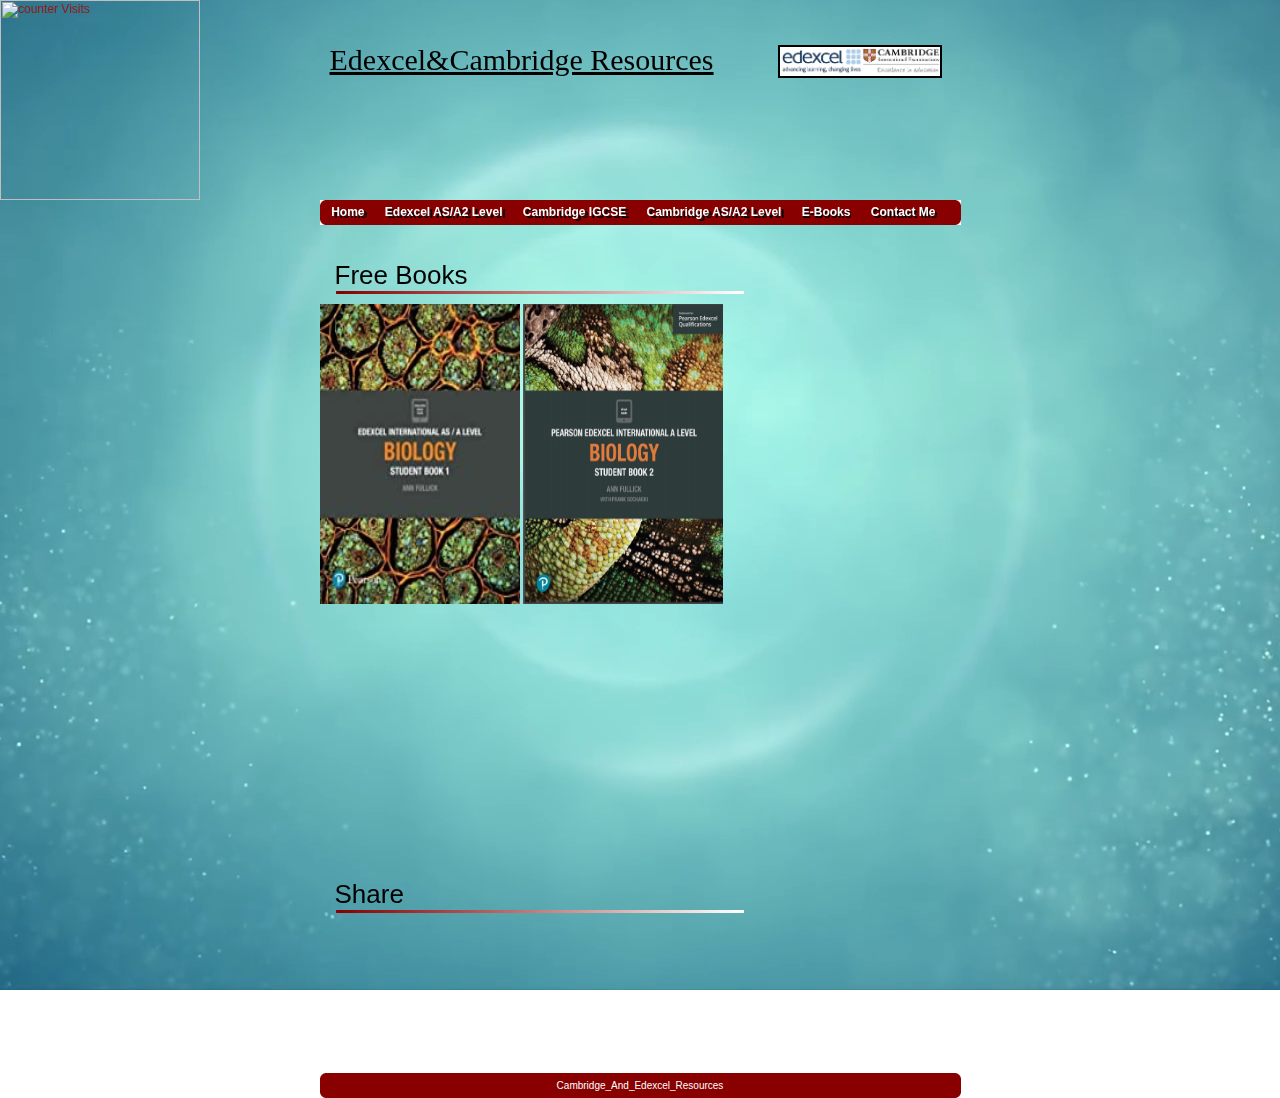
==== commit 5e40adf4: "22/08/2020" ====
--- a/Ebooks.html
+++ b/Ebooks.html
@@ -63,59 +63,59 @@
         <div class="divider"></div>
         <div class="container">
 
-        <a href="https://oko.sh/Text-Books-PDF" target=_blank><img src="images/edexcel-A-levels/edexcel-a-level-biology1.jpg" alt="Edexcel-IAL-Biology-Book-1" width="200px" height="300px"></a>
-        <a href="https://oko.sh/Text-Books-PDF" target=_blank><img src="images/edexcel-A-levels/edexcel-a-level-biology2.jpg" alt="Edexcel-IAL-Biology-Book-2" width="200px" height="300px"></a>
-        <a href="https://oko.sh/Text-Books-PDF" target=_blank><img src="images/edexcel-A-levels/edexcel-a-level-physics1.jpg" alt="Edexcel-IAL-Physics-Book-1" width="200px" height="300px"></a>
-        <a href="https://oko.sh/Text-Books-PDF" target=_blank><img src="images/edexcel-A-levels/edexcel-a-level-physics2.jpg" alt="Edexcel-IAL-Physics-Book-2" width="200px" height="300px"></a>
-        <a href="https://oko.sh/Text-Books-PDF" target=_blank><img src="images/edexcel-A-levels/edexcel-a-level-chemistry1.jpg" alt="Edexcel-IAL-Chemistry-Book-1" width="200px" height="300px"></a>
-        <a href="https://oko.sh/Text-Books-PDF" target=_blank><img src="images/edexcel-A-levels/edexcel-a-level-chemistry2.jpg" alt="Edexcel-IAL-Chemistry-Book-2" width="200px" height="300px"></a>
+        <a href="https://iir.ai/Text-Books-PDF-New" target=_blank><img src="images/edexcel-A-levels/edexcel-a-level-biology1.jpg" alt="Edexcel-IAL-Biology-Book-1" width="200px" height="300px"></a>
+        <a href="https://iir.ai/Text-Books-PDF-New" target=_blank><img src="images/edexcel-A-levels/edexcel-a-level-biology2.jpg" alt="Edexcel-IAL-Biology-Book-2" width="200px" height="300px"></a>
+        <a href="https://iir.ai/Text-Books-PDF-New" target=_blank><img src="images/edexcel-A-levels/edexcel-a-level-physics1.jpg" alt="Edexcel-IAL-Physics-Book-1" width="200px" height="300px"></a>
+        <a href="https://iir.ai/Text-Books-PDF-New" target=_blank><img src="images/edexcel-A-levels/edexcel-a-level-physics2.jpg" alt="Edexcel-IAL-Physics-Book-2" width="200px" height="300px"></a>
+        <a href="https://iir.ai/Text-Books-PDF-New" target=_blank><img src="images/edexcel-A-levels/edexcel-a-level-chemistry1.jpg" alt="Edexcel-IAL-Chemistry-Book-1" width="200px" height="300px"></a>
+        <a href="https://iir.ai/Text-Books-PDF-New" target=_blank><img src="images/edexcel-A-levels/edexcel-a-level-chemistry2.jpg" alt="Edexcel-IAL-Chemistry-Book-2" width="200px" height="300px"></a>
 
-        <a href="https://oko.sh/Text-Books-PDF" target=_blank><img src="images/edexcel-A-levels/edexcel-a-level-P1.jpg" alt="Edexcel-IAL-PureMathematics-Book-1" width="200px" height="300px"></a>
-        <a href="https://oko.sh/Text-Books-PDF" target=_blank><img src="images/edexcel-A-levels/edexcel-a-level-P2.jpg" alt="Edexcel-IAL-PureMathematics-Book-2" width="200px" height="300px"></a>
-        <a href="https://oko.sh/Text-Books-PDF" target=_blank><img src="images/edexcel-A-levels/edexcel-a-level-P3.jpg" alt="Edexcel-IAL-PureMathematics-Book-3" width="200px" height="300px"></a>
-        <a href="https://oko.sh/Text-Books-PDF" target=_blank><img src="images/edexcel-A-levels/edexcel-a-level-P4.jpg" alt="Edexcel-IAL-PureMathematics-Book-4" width="200px" height="300px"></a>
+        <a href="https://iir.ai/Text-Books-PDF-New" target=_blank><img src="images/edexcel-A-levels/edexcel-a-level-P1.jpg" alt="Edexcel-IAL-PureMathematics-Book-1" width="200px" height="300px"></a>
+        <a href="https://iir.ai/Text-Books-PDF-New" target=_blank><img src="images/edexcel-A-levels/edexcel-a-level-P2.jpg" alt="Edexcel-IAL-PureMathematics-Book-2" width="200px" height="300px"></a>
+        <a href="https://iir.ai/Text-Books-PDF-New" target=_blank><img src="images/edexcel-A-levels/edexcel-a-level-P3.jpg" alt="Edexcel-IAL-PureMathematics-Book-3" width="200px" height="300px"></a>
+        <a href="https://iir.ai/Text-Books-PDF-New" target=_blank><img src="images/edexcel-A-levels/edexcel-a-level-P4.jpg" alt="Edexcel-IAL-PureMathematics-Book-4" width="200px" height="300px"></a>
         
-        <a href="https://oko.sh/Text-Books-PDF" target=_blank><img src="images/edexcel-A-levels/edexcel-a-level-S1.jpg" alt="Edexcel-IAL-Statistics-Book-1" width="200px" height="300px"></a>
-        <a href="https://oko.sh/Text-Books-PDF" target=_blank><img src="images/edexcel-A-levels/edexcel-a-level-S2.jpg" alt="Edexcel-IAL-Statistics-Book-2" width="200px" height="300px"></a>
-        <a href="https://oko.sh/Text-Books-PDF" target=_blank><img src="images/edexcel-A-levels/edexcel-a-level-S3.jpg" alt="Edexcel-IAL-Statistics-Book-3" width="200px" height="300px"></a>
+        <a href="https://iir.ai/Text-Books-PDF-New" target=_blank><img src="images/edexcel-A-levels/edexcel-a-level-S1.jpg" alt="Edexcel-IAL-Statistics-Book-1" width="200px" height="300px"></a>
+        <a href="https://iir.ai/Text-Books-PDF-New" target=_blank><img src="images/edexcel-A-levels/edexcel-a-level-S2.jpg" alt="Edexcel-IAL-Statistics-Book-2" width="200px" height="300px"></a>
+        <a href="https://iir.ai/Text-Books-PDF-New" target=_blank><img src="images/edexcel-A-levels/edexcel-a-level-S3.jpg" alt="Edexcel-IAL-Statistics-Book-3" width="200px" height="300px"></a>
         
-        <a href="https://oko.sh/Text-Books-PDF" target=_blank><img src="images/edexcel-A-levels/edexcel-a-level-mechanics1.jpg" alt="Edexcel-IAL-Mechanics-Book-1" width="200px" height="300px"></a>
-        <a href="https://oko.sh/Text-Books-PDF" target=_blank><img src="images/edexcel-A-levels/edexcel-a-level-mechanics2.jpg" alt="Edexcel-IAL-Mechanics-Book-2" width="200px" height="300px"></a>
-        <a href="https://oko.sh/Text-Books-PDF" target=_blank><img src="images/edexcel-A-levels/edexcel-a-level-mechanics3.jpg" alt="Edexcel-IAL-Mechanics-Book-3" width="200px" height="300px"></a>
+        <a href="https://iir.ai/Text-Books-PDF-New" target=_blank><img src="images/edexcel-A-levels/edexcel-a-level-mechanics1.jpg" alt="Edexcel-IAL-Mechanics-Book-1" width="200px" height="300px"></a>
+        <a href="https://iir.ai/Text-Books-PDF-New" target=_blank><img src="images/edexcel-A-levels/edexcel-a-level-mechanics2.jpg" alt="Edexcel-IAL-Mechanics-Book-2" width="200px" height="300px"></a>
+        <a href="https://iir.ai/Text-Books-PDF-New" target=_blank><img src="images/edexcel-A-levels/edexcel-a-level-mechanics3.jpg" alt="Edexcel-IAL-Mechanics-Book-3" width="200px" height="300px"></a>
         
-        <a href="https://oko.sh/Text-Books-PDF" target=_blank><img src="images/edexcel-A-levels/edexcel-a-level-furtherpure1.jpg" alt="Edexcel-IAL-FurtherPure-Book-1" width="200px" height="300px"></a>
-        <a href="https://oko.sh/Text-Books-PDF" target=_blank><img src="images/edexcel-A-levels/edexcel-a-level-furtherpure2.jpg" alt="Edexcel-IAL-FurtherPure-Book-2" width="200px" height="300px"></a>
-        <a href="https://oko.sh/Text-Books-PDF" target=_blank><img src="images/edexcel-A-levels/edexcel-a-level-furtherpure3.png" alt="Edexcel-IAL-FurtherPure-Book-3" width="200px" height="300px"></a>
+        <a href="https://iir.ai/Text-Books-PDF-New" target=_blank><img src="images/edexcel-A-levels/edexcel-a-level-furtherpure1.jpg" alt="Edexcel-IAL-FurtherPure-Book-1" width="200px" height="300px"></a>
+        <a href="https://iir.ai/Text-Books-PDF-New" target=_blank><img src="images/edexcel-A-levels/edexcel-a-level-furtherpure2.jpg" alt="Edexcel-IAL-FurtherPure-Book-2" width="200px" height="300px"></a>
+        <a href="https://iir.ai/Text-Books-PDF-New" target=_blank><img src="images/edexcel-A-levels/edexcel-a-level-furtherpure3.png" alt="Edexcel-IAL-FurtherPure-Book-3" width="200px" height="300px"></a>
 
-        <a href="https://oko.sh/Text-Books-PDF" target=_blank><img src="images/edexcel-A-levels/edexcel-a-level-decisions1.jpg" alt="Edexcel-IAL-Decisions-Book-1" width="200px" height="300px"></a>
+        <a href="https://iir.ai/Text-Books-PDF-New" target=_blank><img src="images/edexcel-A-levels/edexcel-a-level-decisions1.jpg" alt="Edexcel-IAL-Decisions-Book-1" width="200px" height="300px"></a>
 
-        <a href="https://oko.sh/Text-Books-PDF" target=_blank><img src="images/edexcel-A-levels/edexcel-a-level-economics1.jpg" alt="Edexcel-IAL-Economics-Book-1" width="200px" height="300px"></a>
-        <a href="https://oko.sh/Text-Books-PDF" target=_blank><img src="images/edexcel-A-levels/edexcel-a-level-economics2.jpg" alt="Edexcel-IAL-Economics-Book-2" width="200px" height="300px"></a>
+        <a href="https://iir.ai/Text-Books-PDF-New" target=_blank><img src="images/edexcel-A-levels/edexcel-a-level-economics1.jpg" alt="Edexcel-IAL-Economics-Book-1" width="200px" height="300px"></a>
+        <a href="https://iir.ai/Text-Books-PDF-New" target=_blank><img src="images/edexcel-A-levels/edexcel-a-level-economics2.jpg" alt="Edexcel-IAL-Economics-Book-2" width="200px" height="300px"></a>
 
-        <a href="https://oko.sh/Text-Books-PDF" target=_blank><img src="images/edexcel-A-levels/edexcel-a-level-accounting1.jpg" alt="Edexcel-IAL-Accounting-Book-1" width="200px" height="300px"></a>
-        <a href="https://oko.sh/Text-Books-PDF" target=_blank><img src="images/edexcel-A-levels/edexcel-a-level-accounting2.jpg" alt="Edexcel-IAL-Accounting-Book-2" width="200px" height="300px"></a>
+        <a href="https://iir.ai/Text-Books-PDF-New" target=_blank><img src="images/edexcel-A-levels/edexcel-a-level-accounting1.jpg" alt="Edexcel-IAL-Accounting-Book-1" width="200px" height="300px"></a>
+        <a href="https://iir.ai/Text-Books-PDF-New" target=_blank><img src="images/edexcel-A-levels/edexcel-a-level-accounting2.jpg" alt="Edexcel-IAL-Accounting-Book-2" width="200px" height="300px"></a>
 
-        <a href="https://oko.sh/Text-Books-PDF" target=_blank><img src="images/edexcel-A-levels/edexcel-a-level-business1.jpg" alt="Edexcel-IAL-Business-Book-1" width="200px" height="300px"></a>
-        <a href="https://oko.sh/Text-Books-PDF" target=_blank><img src="images/edexcel-A-levels/edexcel-a-level-business2.jpg" alt="Edexcel-IAL-Business-Book-2" width="200px" height="300px"></a>
+        <a href="https://iir.ai/Text-Books-PDF-New" target=_blank><img src="images/edexcel-A-levels/edexcel-a-level-business1.jpg" alt="Edexcel-IAL-Business-Book-1" width="200px" height="300px"></a>
+        <a href="https://iir.ai/Text-Books-PDF-New" target=_blank><img src="images/edexcel-A-levels/edexcel-a-level-business2.jpg" alt="Edexcel-IAL-Business-Book-2" width="200px" height="300px"></a>
 
-        <a href="https://oko.sh/Text-Books-PDF" target=_blank><img src="images/cambridge-as-a-level-computer-science.png" alt="cambridge-as-a-level-computer-science" width="200px" height="300px"></a>
-        <a href="https://oko.sh/Text-Books-PDF" target=_blank><img src="images/Cambridge_International_AS_and_A_Level_Business_Coursebook_Third_Edition.jpg" alt="Cambridge_International_AS_and_A_Level_Business_Coursebook_Third_Edition" width="200x" height="300px"></a><br>
-        <a href="https://oko.sh/Text-Books-PDF" target=_blank><img src="images/cambridge-international-as-and-a-level-economics-coursebook.png" alt="Cambridge International AS and A Level Economics" width="200px" height="300px"></a>
-        <a href="https://oko.sh/Text-Books-PDF" target=_blank><img src="images/Cambridge-International-AS-and-A-Level-Biology-Coursebook.png" alt="Cambridge International AS and A Level Biology Coursebook" width="200px" height="300px"></a><br>
-        <a href="https://oko.sh/Text-Books-PDF" target=_blank><img src="images/Cambridge-International-AS-and-A-Level-Chemistry-Coursebook-second-edition.jpg" alt="Cambridge International AS and A Level Chemistry Coursebook 2nd Edition" width="200px" height="300px"></a>
-        <a href="https://oko.sh/Text-Books-PDF" target=_blank><img src="images/cambridge-international-as-and-a-level-computing-coursebook-by-chris-leadbetter-roger-blackford-and-tony-piper.png" alt="cambridge-international-as-and-a-level-computing-coursebook" width="200px" height="300px"></a>
+        <a href="https://iir.ai/Text-Books-PDF-New" target=_blank><img src="images/cambridge-as-a-level-computer-science.png" alt="cambridge-as-a-level-computer-science" width="200px" height="300px"></a>
+        <a href="https://iir.ai/Text-Books-PDF-New" target=_blank><img src="images/Cambridge_International_AS_and_A_Level_Business_Coursebook_Third_Edition.jpg" alt="Cambridge_International_AS_and_A_Level_Business_Coursebook_Third_Edition" width="200x" height="300px"></a><br>
+        <a href="https://iir.ai/Text-Books-PDF-New" target=_blank><img src="images/cambridge-international-as-and-a-level-economics-coursebook.png" alt="Cambridge International AS and A Level Economics" width="200px" height="300px"></a>
+        <a href="https://iir.ai/Text-Books-PDF-New" target=_blank><img src="images/Cambridge-International-AS-and-A-Level-Biology-Coursebook.png" alt="Cambridge International AS and A Level Biology Coursebook" width="200px" height="300px"></a><br>
+        <a href="https://iir.ai/Text-Books-PDF-New" target=_blank><img src="images/Cambridge-International-AS-and-A-Level-Chemistry-Coursebook-second-edition.jpg" alt="Cambridge International AS and A Level Chemistry Coursebook 2nd Edition" width="200px" height="300px"></a>
+        <a href="https://iir.ai/Text-Books-PDF-New" target=_blank><img src="images/cambridge-international-as-and-a-level-computing-coursebook-by-chris-leadbetter-roger-blackford-and-tony-piper.png" alt="cambridge-international-as-and-a-level-computing-coursebook" width="200px" height="300px"></a>
         
         
-        <a href="https://oko.sh/Text-Books-PDF" target=_blank><img src="images/cambridge-igcse-biology-3rd-edition-by-d-g-mackean-and-dave-hayward.jpeg" alt="cambridge-igcse-biology-3rd-edition-by-d-g-mackean-and-dave-hayward" width="200px" height="300px"></a>
-        <a href="https://oko.sh/Text-Books-PDF" target=_blank><img src="images/cambridge-igcse-business-studies-4th-edition-by-peter-stimpson-karen-borrington.jpg" alt="cambridge-igcse-business-studies-4th-edition-by-peter-stimpson-karen-borrington" width="200px" height="300px"></a>
-        <a href="https://oko.sh/Text-Books-PDF" target=_blank><img src="images/cambridge-igcse-chemistry-by-bryan-earl-and-doug-wilford.png" alt="cambridge-igcse-chemistry-by-bryan-earl-and-doug-wilford" width="200px" height="300px"></a>
-        <a href="https://oko.sh/Text-Books-PDF" target=_blank><img src="images/cambridge-igcse-computer-science-by-david-watson-and-helen-williams.jpg" alt="cambridge-igcse-computer-science-by-david-watson-and-helen-williams" width="200px" height="300px"></a>
-        <a href="https://oko.sh/Text-Books-PDF" target=_blank><img src="images/cambridge-igcse-english-second-language.jpg" alt="cambridge-igcse-english-second-language" width="200px" height="300px"></a>
-        <a href="https://oko.sh/Text-Books-PDF" target=_blank><img src="images/cambridge-igcse-mathematics-core-and-extended-3rd-edition.png" alt="cambridge-igcse-mathematics-core-and-extended-3rd-edition" width="200px" height="300px"></a>
-        <a href="https://oko.sh/Text-Books-PDF" target=_blank><img src="images/cambridge-igcse-physics-3rd-edition-by-tom-duncan-and-heather-kennett.png" alt="cambridge-igcse-physics-3rd-edition-by-tom-duncan-and-heather-kennett" width="200px" height="300px"></a>
-        <a href="https://oko.sh/Text-Books-PDF" target=_blank><img src="images/chemistry-workbook-3rd-edition.jpeg" alt="chemistry-workbook-3rd-edition" width="200px" height="300px"></a>
-        <a href="https://oko.sh/Text-Books-PDF" target=_blank><img src="images/igcse-ict-information-and-communication-technology-second-edition-by-graham-brown.jpg" alt="igcse-ict-information-and-communication-technology-second-edition-by-graham-brown" width="200px" height="300px"></a>
-        <a href="https://oko.sh/Text-Books-PDF" target=_blank><img src="images/Cambridge-IGCSE-and-O-Level-Economics.jpg" alt="Cambridge-IGCSE-and-O-Level-Economics" width="200px" height="300px"></a>
+        <a href="https://iir.ai/Text-Books-PDF-New" target=_blank><img src="images/cambridge-igcse-biology-3rd-edition-by-d-g-mackean-and-dave-hayward.jpeg" alt="cambridge-igcse-biology-3rd-edition-by-d-g-mackean-and-dave-hayward" width="200px" height="300px"></a>
+        <a href="https://iir.ai/Text-Books-PDF-New" target=_blank><img src="images/cambridge-igcse-business-studies-4th-edition-by-peter-stimpson-karen-borrington.jpg" alt="cambridge-igcse-business-studies-4th-edition-by-peter-stimpson-karen-borrington" width="200px" height="300px"></a>
+        <a href="https://iir.ai/Text-Books-PDF-New" target=_blank><img src="images/cambridge-igcse-chemistry-by-bryan-earl-and-doug-wilford.png" alt="cambridge-igcse-chemistry-by-bryan-earl-and-doug-wilford" width="200px" height="300px"></a>
+        <a href="https://iir.ai/Text-Books-PDF-New" target=_blank><img src="images/cambridge-igcse-computer-science-by-david-watson-and-helen-williams.jpg" alt="cambridge-igcse-computer-science-by-david-watson-and-helen-williams" width="200px" height="300px"></a>
+        <a href="https://iir.ai/Text-Books-PDF-New" target=_blank><img src="images/cambridge-igcse-english-second-language.jpg" alt="cambridge-igcse-english-second-language" width="200px" height="300px"></a>
+        <a href="https://iir.ai/Text-Books-PDF-New" target=_blank><img src="images/cambridge-igcse-mathematics-core-and-extended-3rd-edition.png" alt="cambridge-igcse-mathematics-core-and-extended-3rd-edition" width="200px" height="300px"></a>
+        <a href="https://iir.ai/Text-Books-PDF-New" target=_blank><img src="images/cambridge-igcse-physics-3rd-edition-by-tom-duncan-and-heather-kennett.png" alt="cambridge-igcse-physics-3rd-edition-by-tom-duncan-and-heather-kennett" width="200px" height="300px"></a>
+        <a href="https://iir.ai/Text-Books-PDF-New" target=_blank><img src="images/chemistry-workbook-3rd-edition.jpeg" alt="chemistry-workbook-3rd-edition" width="200px" height="300px"></a>
+        <a href="https://iir.ai/Text-Books-PDF-New" target=_blank><img src="images/igcse-ict-information-and-communication-technology-second-edition-by-graham-brown.jpg" alt="igcse-ict-information-and-communication-technology-second-edition-by-graham-brown" width="200px" height="300px"></a>
+        <a href="https://iir.ai/Text-Books-PDF-New" target=_blank><img src="images/Cambridge-IGCSE-and-O-Level-Economics.jpg" alt="Cambridge-IGCSE-and-O-Level-Economics" width="200px" height="300px"></a>
 
         </div>
  
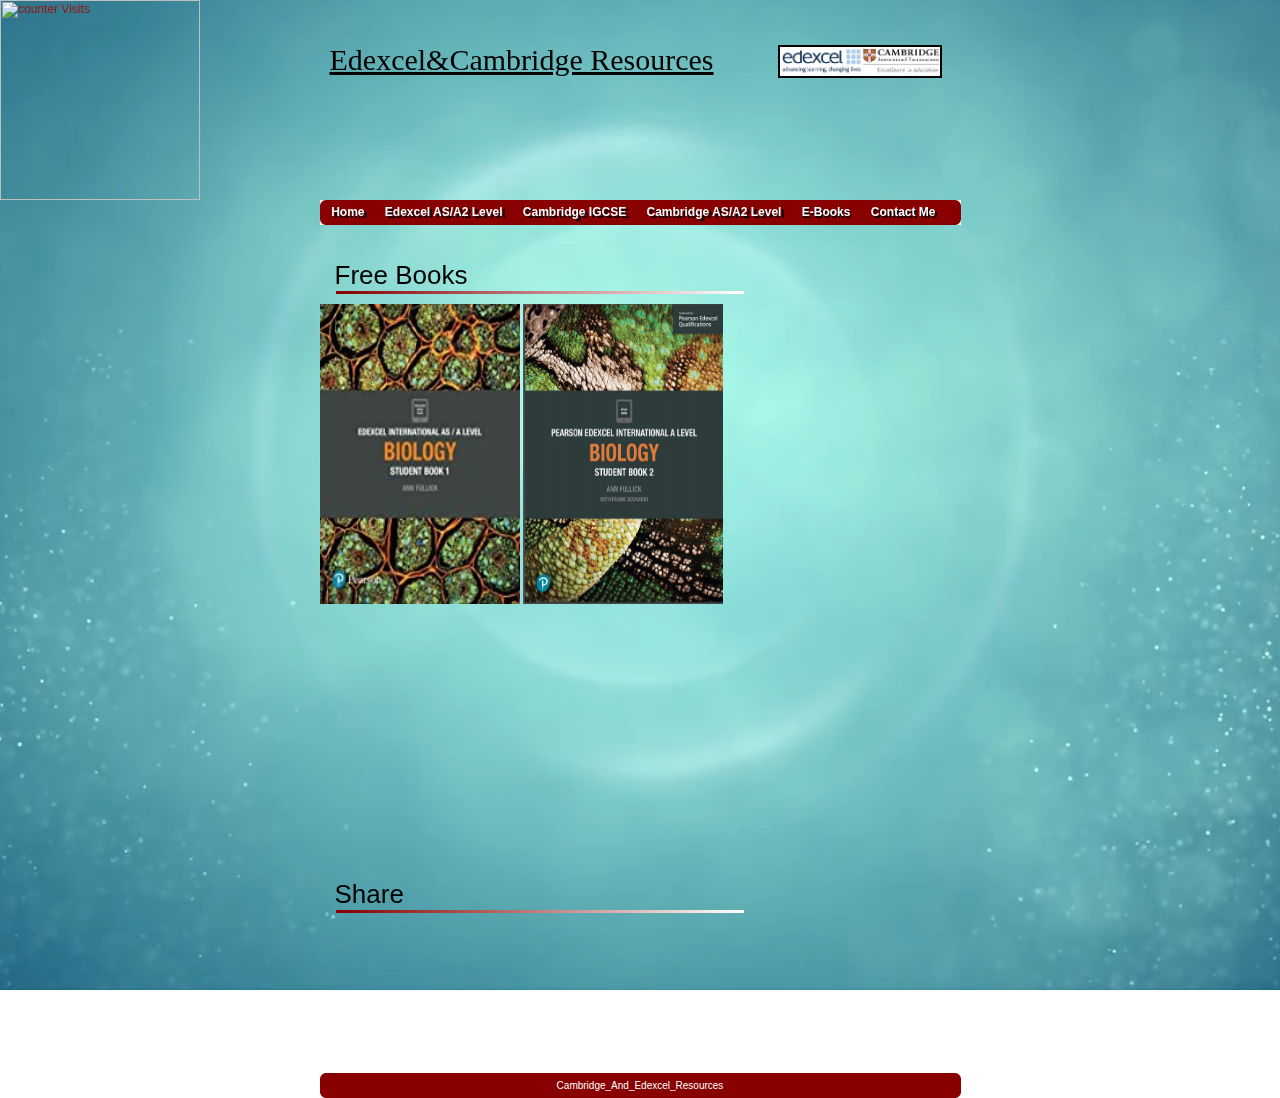
==== commit ea572c4e: "7/09/2020" ====
--- a/Ebooks.html
+++ b/Ebooks.html
@@ -63,59 +63,59 @@
         <div class="divider"></div>
         <div class="container">
 
-        <a href="https://iir.ai/Text-Books-PDF-New" target=_blank><img src="images/edexcel-A-levels/edexcel-a-level-biology1.jpg" alt="Edexcel-IAL-Biology-Book-1" width="200px" height="300px"></a>
-        <a href="https://iir.ai/Text-Books-PDF-New" target=_blank><img src="images/edexcel-A-levels/edexcel-a-level-biology2.jpg" alt="Edexcel-IAL-Biology-Book-2" width="200px" height="300px"></a>
-        <a href="https://iir.ai/Text-Books-PDF-New" target=_blank><img src="images/edexcel-A-levels/edexcel-a-level-physics1.jpg" alt="Edexcel-IAL-Physics-Book-1" width="200px" height="300px"></a>
-        <a href="https://iir.ai/Text-Books-PDF-New" target=_blank><img src="images/edexcel-A-levels/edexcel-a-level-physics2.jpg" alt="Edexcel-IAL-Physics-Book-2" width="200px" height="300px"></a>
-        <a href="https://iir.ai/Text-Books-PDF-New" target=_blank><img src="images/edexcel-A-levels/edexcel-a-level-chemistry1.jpg" alt="Edexcel-IAL-Chemistry-Book-1" width="200px" height="300px"></a>
-        <a href="https://iir.ai/Text-Books-PDF-New" target=_blank><img src="images/edexcel-A-levels/edexcel-a-level-chemistry2.jpg" alt="Edexcel-IAL-Chemistry-Book-2" width="200px" height="300px"></a>
+        <a href="https://iir.ai/Text-Books-PDF-NEW2" target=_blank><img src="images/edexcel-A-levels/edexcel-a-level-biology1.jpg" alt="Edexcel-IAL-Biology-Book-1" width="200px" height="300px"></a>
+        <a href="https://iir.ai/Text-Books-PDF-NEW2" target=_blank><img src="images/edexcel-A-levels/edexcel-a-level-biology2.jpg" alt="Edexcel-IAL-Biology-Book-2" width="200px" height="300px"></a>
+        <a href="https://iir.ai/Text-Books-PDF-NEW2" target=_blank><img src="images/edexcel-A-levels/edexcel-a-level-physics1.jpg" alt="Edexcel-IAL-Physics-Book-1" width="200px" height="300px"></a>
+        <a href="https://iir.ai/Text-Books-PDF-NEW2" target=_blank><img src="images/edexcel-A-levels/edexcel-a-level-physics2.jpg" alt="Edexcel-IAL-Physics-Book-2" width="200px" height="300px"></a>
+        <a href="https://iir.ai/Text-Books-PDF-NEW2" target=_blank><img src="images/edexcel-A-levels/edexcel-a-level-chemistry1.jpg" alt="Edexcel-IAL-Chemistry-Book-1" width="200px" height="300px"></a>
+        <a href="https://iir.ai/Text-Books-PDF-NEW2" target=_blank><img src="images/edexcel-A-levels/edexcel-a-level-chemistry2.jpg" alt="Edexcel-IAL-Chemistry-Book-2" width="200px" height="300px"></a>
 
-        <a href="https://iir.ai/Text-Books-PDF-New" target=_blank><img src="images/edexcel-A-levels/edexcel-a-level-P1.jpg" alt="Edexcel-IAL-PureMathematics-Book-1" width="200px" height="300px"></a>
-        <a href="https://iir.ai/Text-Books-PDF-New" target=_blank><img src="images/edexcel-A-levels/edexcel-a-level-P2.jpg" alt="Edexcel-IAL-PureMathematics-Book-2" width="200px" height="300px"></a>
-        <a href="https://iir.ai/Text-Books-PDF-New" target=_blank><img src="images/edexcel-A-levels/edexcel-a-level-P3.jpg" alt="Edexcel-IAL-PureMathematics-Book-3" width="200px" height="300px"></a>
-        <a href="https://iir.ai/Text-Books-PDF-New" target=_blank><img src="images/edexcel-A-levels/edexcel-a-level-P4.jpg" alt="Edexcel-IAL-PureMathematics-Book-4" width="200px" height="300px"></a>
+        <a href="https://iir.ai/Text-Books-PDF-NEW2" target=_blank><img src="images/edexcel-A-levels/edexcel-a-level-P1.jpg" alt="Edexcel-IAL-PureMathematics-Book-1" width="200px" height="300px"></a>
+        <a href="https://iir.ai/Text-Books-PDF-NEW2" target=_blank><img src="images/edexcel-A-levels/edexcel-a-level-P2.jpg" alt="Edexcel-IAL-PureMathematics-Book-2" width="200px" height="300px"></a>
+        <a href="https://iir.ai/Text-Books-PDF-NEW2" target=_blank><img src="images/edexcel-A-levels/edexcel-a-level-P3.jpg" alt="Edexcel-IAL-PureMathematics-Book-3" width="200px" height="300px"></a>
+        <a href="https://iir.ai/Text-Books-PDF-NEW2" target=_blank><img src="images/edexcel-A-levels/edexcel-a-level-P4.jpg" alt="Edexcel-IAL-PureMathematics-Book-4" width="200px" height="300px"></a>
+
+        <a href="https://iir.ai/Text-Books-PDF-NEW2" target=_blank><img src="images/edexcel-A-levels/edexcel-a-level-S1.jpg" alt="Edexcel-IAL-Statistics-Book-1" width="200px" height="300px"></a>
+        <a href="https://iir.ai/Text-Books-PDF-NEW2" target=_blank><img src="images/edexcel-A-levels/edexcel-a-level-S2.jpg" alt="Edexcel-IAL-Statistics-Book-2" width="200px" height="300px"></a>
+        <a href="https://iir.ai/Text-Books-PDF-NEW2" target=_blank><img src="images/edexcel-A-levels/edexcel-a-level-S3.jpg" alt="Edexcel-IAL-Statistics-Book-3" width="200px" height="300px"></a>
         
-        <a href="https://iir.ai/Text-Books-PDF-New" target=_blank><img src="images/edexcel-A-levels/edexcel-a-level-S1.jpg" alt="Edexcel-IAL-Statistics-Book-1" width="200px" height="300px"></a>
-        <a href="https://iir.ai/Text-Books-PDF-New" target=_blank><img src="images/edexcel-A-levels/edexcel-a-level-S2.jpg" alt="Edexcel-IAL-Statistics-Book-2" width="200px" height="300px"></a>
-        <a href="https://iir.ai/Text-Books-PDF-New" target=_blank><img src="images/edexcel-A-levels/edexcel-a-level-S3.jpg" alt="Edexcel-IAL-Statistics-Book-3" width="200px" height="300px"></a>
+        <a href="https://iir.ai/Text-Books-PDF-NEW2" target=_blank><img src="images/edexcel-A-levels/edexcel-a-level-mechanics1.jpg" alt="Edexcel-IAL-Mechanics-Book-1" width="200px" height="300px"></a>
+        <a href="https://iir.ai/Text-Books-PDF-NEW2" target=_blank><img src="images/edexcel-A-levels/edexcel-a-level-mechanics2.jpg" alt="Edexcel-IAL-Mechanics-Book-2" width="200px" height="300px"></a>
+        <a href="https://iir.ai/Text-Books-PDF-NEW2" target=_blank><img src="images/edexcel-A-levels/edexcel-a-level-mechanics3.jpg" alt="Edexcel-IAL-Mechanics-Book-3" width="200px" height="300px"></a>
         
-        <a href="https://iir.ai/Text-Books-PDF-New" target=_blank><img src="images/edexcel-A-levels/edexcel-a-level-mechanics1.jpg" alt="Edexcel-IAL-Mechanics-Book-1" width="200px" height="300px"></a>
-        <a href="https://iir.ai/Text-Books-PDF-New" target=_blank><img src="images/edexcel-A-levels/edexcel-a-level-mechanics2.jpg" alt="Edexcel-IAL-Mechanics-Book-2" width="200px" height="300px"></a>
-        <a href="https://iir.ai/Text-Books-PDF-New" target=_blank><img src="images/edexcel-A-levels/edexcel-a-level-mechanics3.jpg" alt="Edexcel-IAL-Mechanics-Book-3" width="200px" height="300px"></a>
-        
-        <a href="https://iir.ai/Text-Books-PDF-New" target=_blank><img src="images/edexcel-A-levels/edexcel-a-level-furtherpure1.jpg" alt="Edexcel-IAL-FurtherPure-Book-1" width="200px" height="300px"></a>
-        <a href="https://iir.ai/Text-Books-PDF-New" target=_blank><img src="images/edexcel-A-levels/edexcel-a-level-furtherpure2.jpg" alt="Edexcel-IAL-FurtherPure-Book-2" width="200px" height="300px"></a>
-        <a href="https://iir.ai/Text-Books-PDF-New" target=_blank><img src="images/edexcel-A-levels/edexcel-a-level-furtherpure3.png" alt="Edexcel-IAL-FurtherPure-Book-3" width="200px" height="300px"></a>
+        <a href="https://iir.ai/Text-Books-PDF-NEW2" target=_blank><img src="images/edexcel-A-levels/edexcel-a-level-furtherpure1.jpg" alt="Edexcel-IAL-FurtherPure-Book-1" width="200px" height="300px"></a>
+        <a href="https://iir.ai/Text-Books-PDF-NEW2" target=_blank><img src="images/edexcel-A-levels/edexcel-a-level-furtherpure2.jpg" alt="Edexcel-IAL-FurtherPure-Book-2" width="200px" height="300px"></a>
+        <a href="https://iir.ai/Text-Books-PDF-NEW2" target=_blank><img src="images/edexcel-A-levels/edexcel-a-level-furtherpure3.png" alt="Edexcel-IAL-FurtherPure-Book-3" width="200px" height="300px"></a>
 
-        <a href="https://iir.ai/Text-Books-PDF-New" target=_blank><img src="images/edexcel-A-levels/edexcel-a-level-decisions1.jpg" alt="Edexcel-IAL-Decisions-Book-1" width="200px" height="300px"></a>
+        <a href="https://iir.ai/Text-Books-PDF-NEW2" target=_blank><img src="images/edexcel-A-levels/edexcel-a-level-decisions1.jpg" alt="Edexcel-IAL-Decisions-Book-1" width="200px" height="300px"></a>
 
-        <a href="https://iir.ai/Text-Books-PDF-New" target=_blank><img src="images/edexcel-A-levels/edexcel-a-level-economics1.jpg" alt="Edexcel-IAL-Economics-Book-1" width="200px" height="300px"></a>
-        <a href="https://iir.ai/Text-Books-PDF-New" target=_blank><img src="images/edexcel-A-levels/edexcel-a-level-economics2.jpg" alt="Edexcel-IAL-Economics-Book-2" width="200px" height="300px"></a>
+        <a href="https://iir.ai/Text-Books-PDF-NEW2" target=_blank><img src="images/edexcel-A-levels/edexcel-a-level-economics1.jpg" alt="Edexcel-IAL-Economics-Book-1" width="200px" height="300px"></a>
+        <a href="https://iir.ai/Text-Books-PDF-NEW2" target=_blank><img src="images/edexcel-A-levels/edexcel-a-level-economics2.jpg" alt="Edexcel-IAL-Economics-Book-2" width="200px" height="300px"></a>
 
-        <a href="https://iir.ai/Text-Books-PDF-New" target=_blank><img src="images/edexcel-A-levels/edexcel-a-level-accounting1.jpg" alt="Edexcel-IAL-Accounting-Book-1" width="200px" height="300px"></a>
-        <a href="https://iir.ai/Text-Books-PDF-New" target=_blank><img src="images/edexcel-A-levels/edexcel-a-level-accounting2.jpg" alt="Edexcel-IAL-Accounting-Book-2" width="200px" height="300px"></a>
+        <a href="https://iir.ai/Text-Books-PDF-NEW2" target=_blank><img src="images/edexcel-A-levels/edexcel-a-level-accounting1.jpg" alt="Edexcel-IAL-Accounting-Book-1" width="200px" height="300px"></a>
+        <a href="https://iir.ai/Text-Books-PDF-NEW2" target=_blank><img src="images/edexcel-A-levels/edexcel-a-level-accounting2.jpg" alt="Edexcel-IAL-Accounting-Book-2" width="200px" height="300px"></a>
 
-        <a href="https://iir.ai/Text-Books-PDF-New" target=_blank><img src="images/edexcel-A-levels/edexcel-a-level-business1.jpg" alt="Edexcel-IAL-Business-Book-1" width="200px" height="300px"></a>
-        <a href="https://iir.ai/Text-Books-PDF-New" target=_blank><img src="images/edexcel-A-levels/edexcel-a-level-business2.jpg" alt="Edexcel-IAL-Business-Book-2" width="200px" height="300px"></a>
+        <a href="https://iir.ai/Text-Books-PDF-NEW2" target=_blank><img src="images/edexcel-A-levels/edexcel-a-level-business1.jpg" alt="Edexcel-IAL-Business-Book-1" width="200px" height="300px"></a>
+        <a href="https://iir.ai/Text-Books-PDF-NEW2" target=_blank><img src="images/edexcel-A-levels/edexcel-a-level-business2.jpg" alt="Edexcel-IAL-Business-Book-2" width="200px" height="300px"></a>
 
-        <a href="https://iir.ai/Text-Books-PDF-New" target=_blank><img src="images/cambridge-as-a-level-computer-science.png" alt="cambridge-as-a-level-computer-science" width="200px" height="300px"></a>
-        <a href="https://iir.ai/Text-Books-PDF-New" target=_blank><img src="images/Cambridge_International_AS_and_A_Level_Business_Coursebook_Third_Edition.jpg" alt="Cambridge_International_AS_and_A_Level_Business_Coursebook_Third_Edition" width="200x" height="300px"></a><br>
-        <a href="https://iir.ai/Text-Books-PDF-New" target=_blank><img src="images/cambridge-international-as-and-a-level-economics-coursebook.png" alt="Cambridge International AS and A Level Economics" width="200px" height="300px"></a>
-        <a href="https://iir.ai/Text-Books-PDF-New" target=_blank><img src="images/Cambridge-International-AS-and-A-Level-Biology-Coursebook.png" alt="Cambridge International AS and A Level Biology Coursebook" width="200px" height="300px"></a><br>
-        <a href="https://iir.ai/Text-Books-PDF-New" target=_blank><img src="images/Cambridge-International-AS-and-A-Level-Chemistry-Coursebook-second-edition.jpg" alt="Cambridge International AS and A Level Chemistry Coursebook 2nd Edition" width="200px" height="300px"></a>
-        <a href="https://iir.ai/Text-Books-PDF-New" target=_blank><img src="images/cambridge-international-as-and-a-level-computing-coursebook-by-chris-leadbetter-roger-blackford-and-tony-piper.png" alt="cambridge-international-as-and-a-level-computing-coursebook" width="200px" height="300px"></a>
+        <a href="https://iir.ai/Text-Books-PDF-NEW2" target=_blank><img src="images/cambridge-as-a-level-computer-science.png" alt="cambridge-as-a-level-computer-science" width="200px" height="300px"></a>
+        <a href="https://iir.ai/Text-Books-PDF-NEW2" target=_blank><img src="images/Cambridge_International_AS_and_A_Level_Business_Coursebook_Third_Edition.jpg" alt="Cambridge_International_AS_and_A_Level_Business_Coursebook_Third_Edition" width="200x" height="300px"></a><br>
+        <a href="https://iir.ai/Text-Books-PDF-NEW2" target=_blank><img src="images/cambridge-international-as-and-a-level-economics-coursebook.png" alt="Cambridge International AS and A Level Economics" width="200px" height="300px"></a>
+        <a href="https://iir.ai/Text-Books-PDF-NEW2" target=_blank><img src="images/Cambridge-International-AS-and-A-Level-Biology-Coursebook.png" alt="Cambridge International AS and A Level Biology Coursebook" width="200px" height="300px"></a><br>
+        <a href="https://iir.ai/Text-Books-PDF-NEW2" target=_blank><img src="images/Cambridge-International-AS-and-A-Level-Chemistry-Coursebook-second-edition.jpg" alt="Cambridge International AS and A Level Chemistry Coursebook 2nd Edition" width="200px" height="300px"></a>
+        <a href="https://iir.ai/Text-Books-PDF-NEW2" target=_blank><img src="images/cambridge-international-as-and-a-level-computing-coursebook-by-chris-leadbetter-roger-blackford-and-tony-piper.png" alt="cambridge-international-as-and-a-level-computing-coursebook" width="200px" height="300px"></a>
         
         
-        <a href="https://iir.ai/Text-Books-PDF-New" target=_blank><img src="images/cambridge-igcse-biology-3rd-edition-by-d-g-mackean-and-dave-hayward.jpeg" alt="cambridge-igcse-biology-3rd-edition-by-d-g-mackean-and-dave-hayward" width="200px" height="300px"></a>
-        <a href="https://iir.ai/Text-Books-PDF-New" target=_blank><img src="images/cambridge-igcse-business-studies-4th-edition-by-peter-stimpson-karen-borrington.jpg" alt="cambridge-igcse-business-studies-4th-edition-by-peter-stimpson-karen-borrington" width="200px" height="300px"></a>
-        <a href="https://iir.ai/Text-Books-PDF-New" target=_blank><img src="images/cambridge-igcse-chemistry-by-bryan-earl-and-doug-wilford.png" alt="cambridge-igcse-chemistry-by-bryan-earl-and-doug-wilford" width="200px" height="300px"></a>
-        <a href="https://iir.ai/Text-Books-PDF-New" target=_blank><img src="images/cambridge-igcse-computer-science-by-david-watson-and-helen-williams.jpg" alt="cambridge-igcse-computer-science-by-david-watson-and-helen-williams" width="200px" height="300px"></a>
-        <a href="https://iir.ai/Text-Books-PDF-New" target=_blank><img src="images/cambridge-igcse-english-second-language.jpg" alt="cambridge-igcse-english-second-language" width="200px" height="300px"></a>
-        <a href="https://iir.ai/Text-Books-PDF-New" target=_blank><img src="images/cambridge-igcse-mathematics-core-and-extended-3rd-edition.png" alt="cambridge-igcse-mathematics-core-and-extended-3rd-edition" width="200px" height="300px"></a>
-        <a href="https://iir.ai/Text-Books-PDF-New" target=_blank><img src="images/cambridge-igcse-physics-3rd-edition-by-tom-duncan-and-heather-kennett.png" alt="cambridge-igcse-physics-3rd-edition-by-tom-duncan-and-heather-kennett" width="200px" height="300px"></a>
-        <a href="https://iir.ai/Text-Books-PDF-New" target=_blank><img src="images/chemistry-workbook-3rd-edition.jpeg" alt="chemistry-workbook-3rd-edition" width="200px" height="300px"></a>
-        <a href="https://iir.ai/Text-Books-PDF-New" target=_blank><img src="images/igcse-ict-information-and-communication-technology-second-edition-by-graham-brown.jpg" alt="igcse-ict-information-and-communication-technology-second-edition-by-graham-brown" width="200px" height="300px"></a>
-        <a href="https://iir.ai/Text-Books-PDF-New" target=_blank><img src="images/Cambridge-IGCSE-and-O-Level-Economics.jpg" alt="Cambridge-IGCSE-and-O-Level-Economics" width="200px" height="300px"></a>
+        <a href="https://iir.ai/Text-Books-PDF-NEW2" target=_blank><img src="images/cambridge-igcse-biology-3rd-edition-by-d-g-mackean-and-dave-hayward.jpeg" alt="cambridge-igcse-biology-3rd-edition-by-d-g-mackean-and-dave-hayward" width="200px" height="300px"></a>
+        <a href="https://iir.ai/Text-Books-PDF-NEW2" target=_blank><img src="images/cambridge-igcse-business-studies-4th-edition-by-peter-stimpson-karen-borrington.jpg" alt="cambridge-igcse-business-studies-4th-edition-by-peter-stimpson-karen-borrington" width="200px" height="300px"></a>
+        <a href="https://iir.ai/Text-Books-PDF-NEW2" target=_blank><img src="images/cambridge-igcse-chemistry-by-bryan-earl-and-doug-wilford.png" alt="cambridge-igcse-chemistry-by-bryan-earl-and-doug-wilford" width="200px" height="300px"></a>
+        <a href="https://iir.ai/Text-Books-PDF-NEW2" target=_blank><img src="images/cambridge-igcse-computer-science-by-david-watson-and-helen-williams.jpg" alt="cambridge-igcse-computer-science-by-david-watson-and-helen-williams" width="200px" height="300px"></a>
+        <a href="https://iir.ai/Text-Books-PDF-NEW2" target=_blank><img src="images/cambridge-igcse-english-second-language.jpg" alt="cambridge-igcse-english-second-language" width="200px" height="300px"></a>
+        <a href="https://iir.ai/Text-Books-PDF-NEW2" target=_blank><img src="images/cambridge-igcse-mathematics-core-and-extended-3rd-edition.png" alt="cambridge-igcse-mathematics-core-and-extended-3rd-edition" width="200px" height="300px"></a>
+        <a href="https://iir.ai/Text-Books-PDF-NEW2" target=_blank><img src="images/cambridge-igcse-physics-3rd-edition-by-tom-duncan-and-heather-kennett.png" alt="cambridge-igcse-physics-3rd-edition-by-tom-duncan-and-heather-kennett" width="200px" height="300px"></a>
+        <a href="https://iir.ai/Text-Books-PDF-NEW2" target=_blank><img src="images/chemistry-workbook-3rd-edition.jpeg" alt="chemistry-workbook-3rd-edition" width="200px" height="300px"></a>
+        <a href="https://iir.ai/Text-Books-PDF-NEW2" target=_blank><img src="images/igcse-ict-information-and-communication-technology-second-edition-by-graham-brown.jpg" alt="igcse-ict-information-and-communication-technology-second-edition-by-graham-brown" width="200px" height="300px"></a>
+        <a href="https://iir.ai/Text-Books-PDF-NEW2" target=_blank><img src="images/Cambridge-IGCSE-and-O-Level-Economics.jpg" alt="Cambridge-IGCSE-and-O-Level-Economics" width="200px" height="300px"></a>
 
         </div>
  
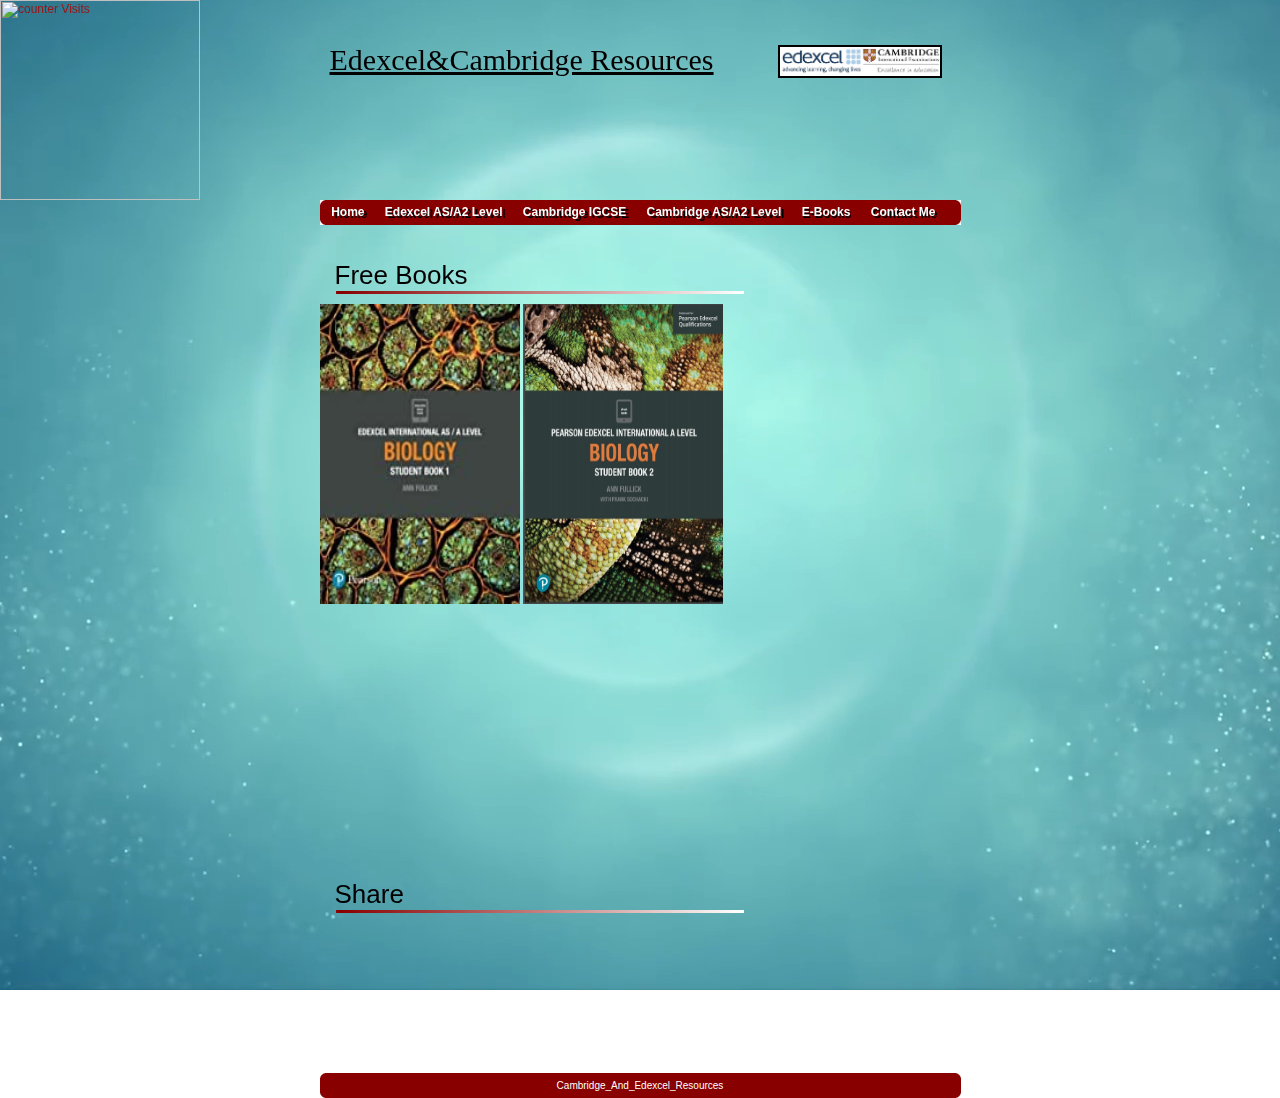
==== commit d0ea8252: "added contact me" ====
--- a/Ebooks.html
+++ b/Ebooks.html
@@ -54,7 +54,7 @@
         <a id="bar" href="IGCSE.html" style="text-shadow:3px 2px 0 black">Cambridge IGCSE</a>
         <a id="bar" href="ComingSoon.html" style="text-shadow:3px 2px 0 black">Cambridge AS/A2 Level</a>
         <a id="bar" href="#" style="text-shadow:1px 2px 0 black">E-Books</a>
-        <a id="bar" href="ComingSoon.html" style="text-shadow:2px 2px 0 black">Contact Me</a>
+        <a id="bar" href="Contact.html" style="text-shadow:2px 2px 0 black">Contact Me</a>
     </div>
     <div id="contentColumn">
 		
